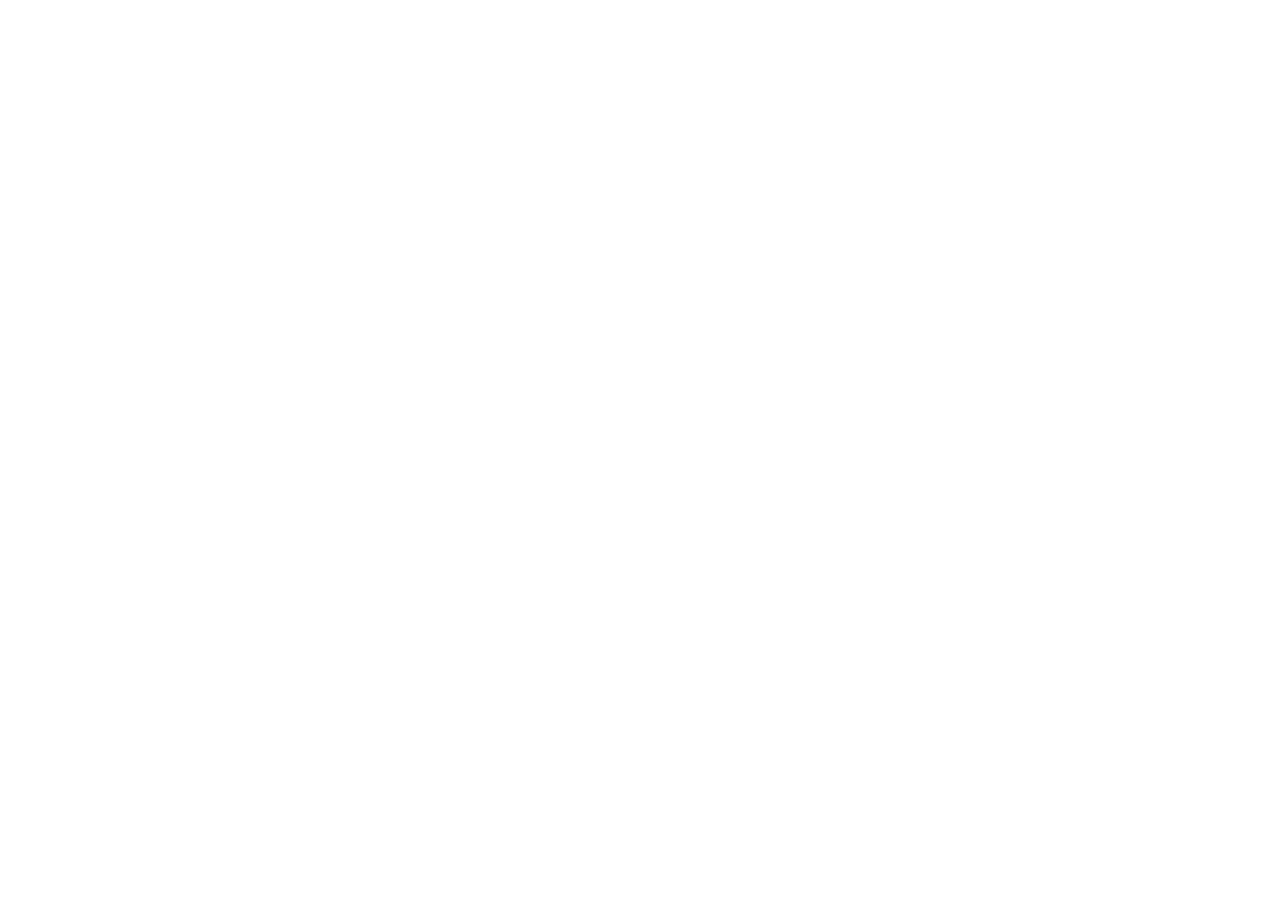
==== hackThisZine.html @ c82f72ce "initial commit" ====
<!DOCTYPE html>
<html lang="en">
  <head>
    <meta charset="UTF-8" />
    <meta http-equiv="X-UA-Compatible" content="IE=edge" />
    <meta name="viewport" content="width=device-width, initial-scale=1.0" />
    <title>Document</title>
  </head>
  <body></body>
</html>
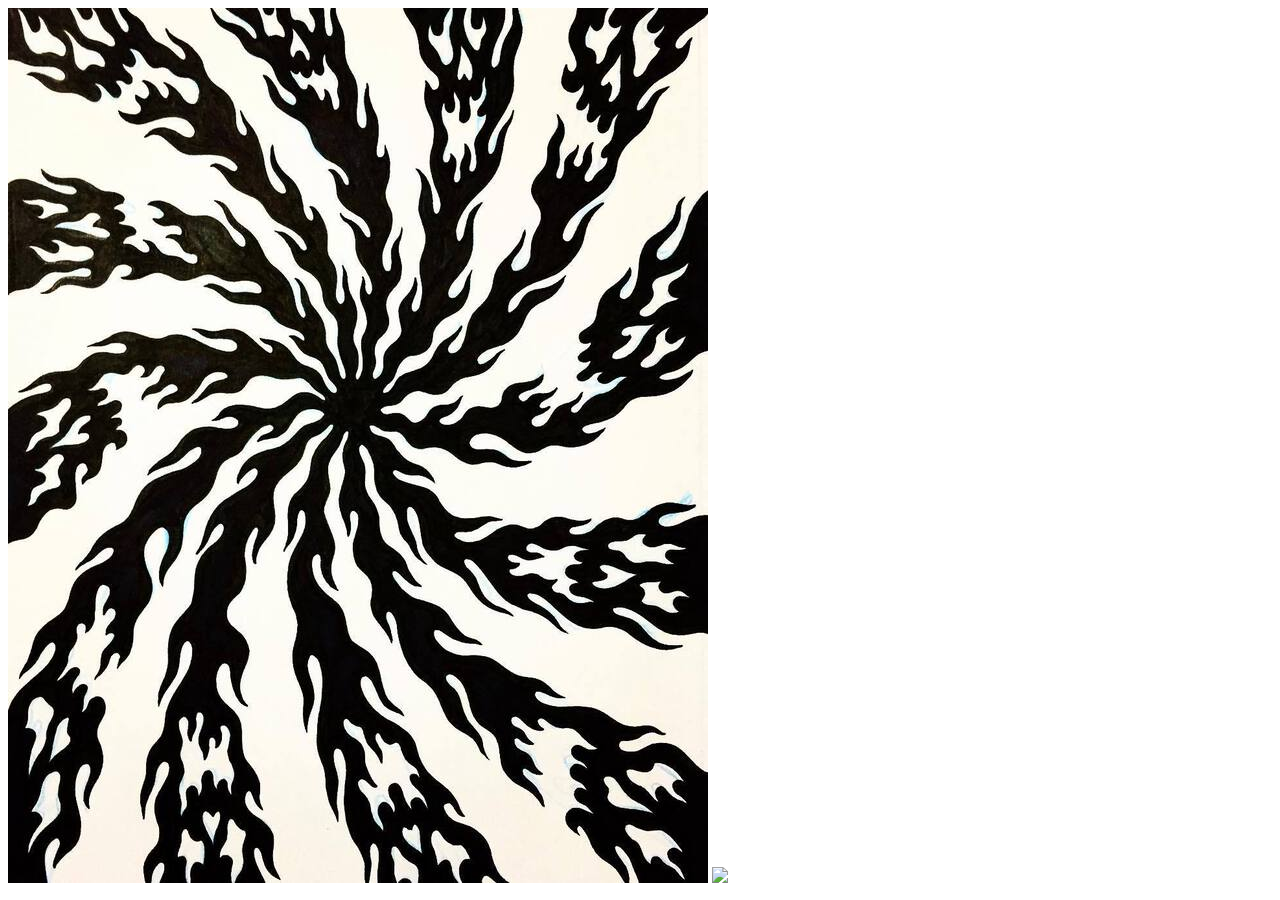
==== commit 96664627: "First task, adding images" ====
--- a/hackThisZine.html
+++ b/hackThisZine.html
@@ -6,5 +6,13 @@
     <meta name="viewport" content="width=device-width, initial-scale=1.0" />
     <title>Document</title>
   </head>
-  <body></body>
+  <body>
+    <img
+      src="[data-uri]
+"
+    />
+    <img
+      src="https://i.pinimg.com/564x/86/ee/2f/86ee2fceb76d3b084b0cb62c9eab7b5d.jpg"
+    />
+  </body>
 </html>
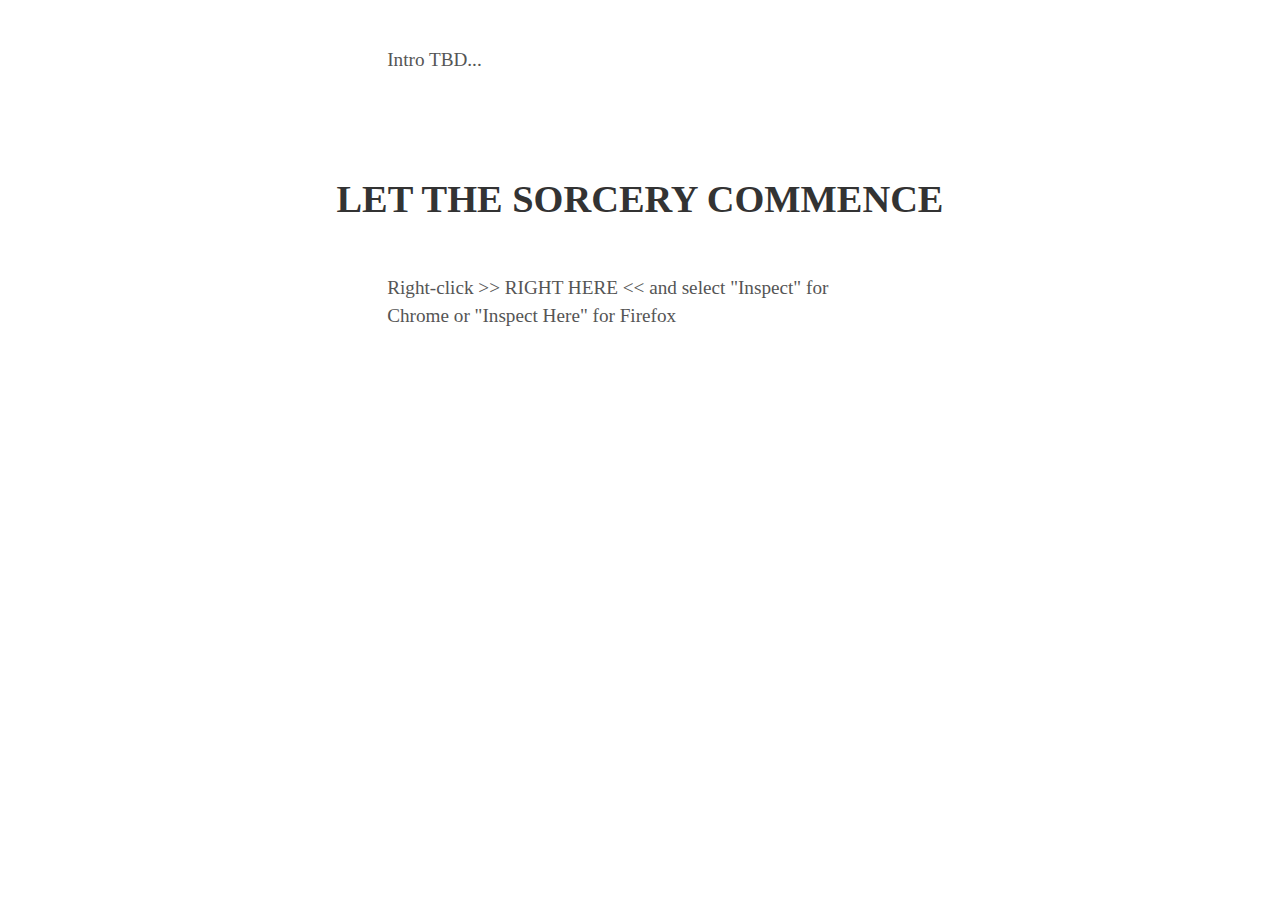
==== commit ad11827e: "Decent CSS styling for now" ====
--- a/hackThisZine.html
+++ b/hackThisZine.html
@@ -4,15 +4,72 @@
     <meta charset="UTF-8" />
     <meta http-equiv="X-UA-Compatible" content="IE=edge" />
     <meta name="viewport" content="width=device-width, initial-scale=1.0" />
-    <title>Document</title>
+    <title>Hack This Zine!</title>
+    <style>
+      html {
+        max-width: 70ch;
+        margin: 0 auto;
+        font-family: 'Monaco';
+      }
+
+      h1,
+      h2,
+      h3,
+      h4,
+      h5 {
+        font-family: 'Georgia';
+        margin-top: 1em;
+        padding-top: 1em;
+        color: #333;
+        width: 100vw;
+        align-self: center;
+        text-align: center;
+      }
+
+      strong {
+        color: #333;
+      }
+
+      body {
+        display: flex;
+        flex-direction: column;
+        line-height: 1.5;
+        padding: 2ch;
+        color: #555;
+        font-size: 1.2em;
+      }
+
+      code,
+      pre {
+        background: #f5f7f9;
+        border-bottom: 1px solid #d8dee9;
+        color: #a7adba;
+      }
+
+      code {
+        padding: 2px 4px;
+        vertical-align: text-bottom;
+      }
+
+      pre {
+        padding: 1em;
+        border-left: 2px solid #69c;
+      }
+
+      a {
+        color: #e81c4f;
+      }
+    </style>
   </head>
   <body>
-    <img
-      src="[data-uri]
-"
-    />
-    <img
+    <!-- <img
       src="https://i.pinimg.com/564x/86/ee/2f/86ee2fceb76d3b084b0cb62c9eab7b5d.jpg"
-    />
+    /> -->
+    <p>Intro TBD...</p>
+    <h1>LET THE SORCERY COMMENCE</h1>
+    <p>
+      Right-click >> RIGHT HERE << and select "Inspect" for Chrome or "Inspect
+      Here" for Firefox
+    </p>
   </body>
 </html>
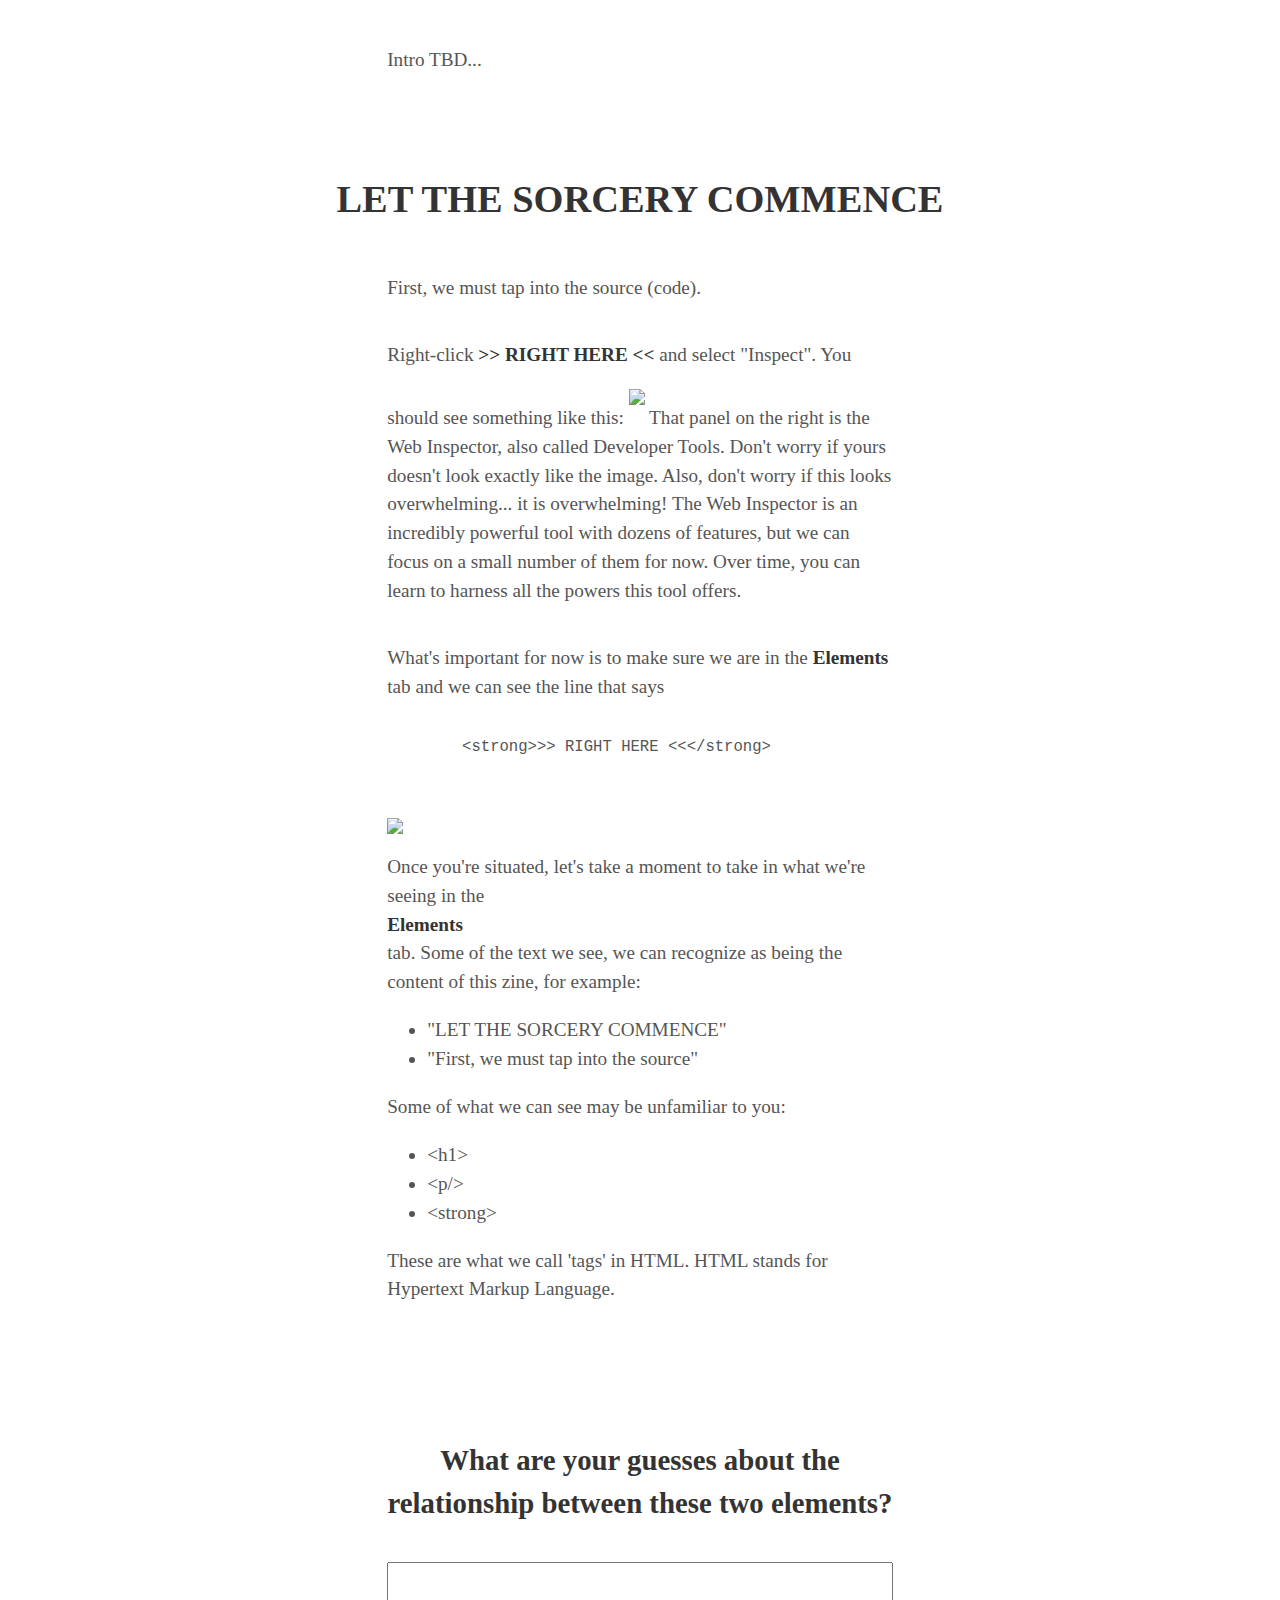
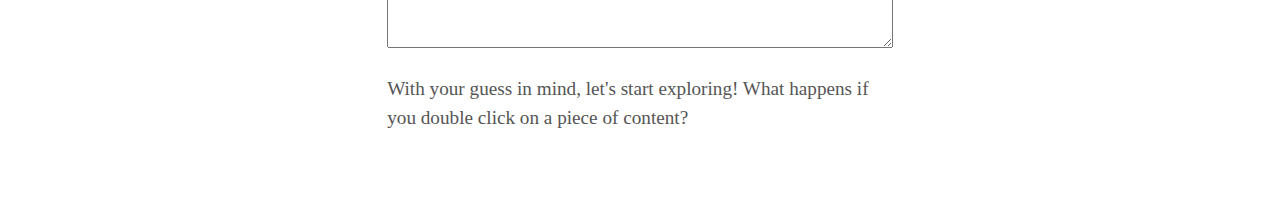
==== commit 6ed004c3: "WebInspector intro v1" ====
--- a/hackThisZine.html
+++ b/hackThisZine.html
@@ -21,13 +21,23 @@
         margin-top: 1em;
         padding-top: 1em;
         color: #333;
-        width: 100vw;
         align-self: center;
         text-align: center;
       }
 
-      strong {
+      h1 {
+        width: 100vw;
+      }
+
+      strong, b {
         color: #333;
+        -webkit-font-smoothing: antialiased;
+        display: inline;
+      }
+
+      img {
+        margin: 1em 0;
+        width: 100%;
       }
 
       body {
@@ -39,27 +49,29 @@
         font-size: 1.2em;
       }
 
-      code,
+      textarea {
+        min-height: 10ch;
+        margin: 1em 0 2em 0;
+      }
+
+      /* code,
       pre {
         background: #f5f7f9;
-        border-bottom: 1px solid #d8dee9;
-        color: #a7adba;
+        color: #555;
       }
 
       code {
         padding: 2px 4px;
         vertical-align: text-bottom;
-      }
-
-      pre {
-        padding: 1em;
-        border-left: 2px solid #69c;
-      }
+      } */
 
       a {
         color: #e81c4f;
       }
     </style>
+    <link rel="stylesheet" href="//unpkg.com/@highlightjs/cdn-assets@11.3.1/styles/default.min.css">
+    <script src="//unpkg.com/@highlightjs/cdn-assets@11.3.1/highlight.min.js"></script>
+<script src="//unpkg.com/@highlightjs/cdn-assets@11.3.1/highlight.min.js"></script>
   </head>
   <body>
     <!-- <img
@@ -67,9 +79,44 @@
     /> -->
     <p>Intro TBD...</p>
     <h1>LET THE SORCERY COMMENCE</h1>
+    <p>First, we must tap into the source (code).</p>
     <p>
-      Right-click >> RIGHT HERE << and select "Inspect" for Chrome or "Inspect
-      Here" for Firefox
+      Right-click <strong>>> RIGHT HERE <<</strong> and select "Inspect".
+      <!-- or "Inspect Here" if you're using Firefox. -->
+      You should see something like this:
+      <img src="https://i.ibb.co/grpDsV9/first-Web-Inspector-Placeholder.png" />
+      <!-- how am i going to get an image that's representitive of what this section looks like without first having the image... -->
+      That panel on the right is the Web Inspector, also called Developer Tools.
+      Don't worry if yours doesn't look exactly like the image. Also, don't
+      worry if this looks overwhelming... it is overwhelming! The Web Inspector is an
+      incredibly powerful tool with dozens of features, but we can focus on a
+      small number of them for now. Over time, you can learn to harness all the powers this tool offers.
+    </p>
+    <p>
+      What's important for now is to make sure we are in the
+      <b>Elements</b> tab and we can see the line that says
+      <pre>
+        <code class="language-html hljs"><span class="hljs-tag">&lt;<span class="hljs-name">strong</span>&gt;</span>>> RIGHT HERE <<<span class="hljs-tag">&lt;/<span class="hljs-name">strong</span>&gt;</span></code>
+      </pre>
+      <img src="https://i.ibb.co/9ThrW58/Elements-Highlight.jpg" />
+      Once you're situated, let's take a moment to take in what we're seeing in the <b>Elements</b> tab. 
+      Some of the text we see, we can recognize as being the content of this zine, for example: 
+      <ul>
+        <li>"LET THE SORCERY COMMENCE"</li>
+        <li>"First, we must tap into the source"</li>
+      </ul>
+      Some of what we can see may be unfamiliar to you:
+      <ul>
+        <li>&lt;h1></li>
+        <li>&lt;p/></li>
+        <li>&lt;strong></li>
+      </ul>
+      These are what we call 'tags' in HTML. HTML stands for Hypertext Markup Language.
+    </p>
+    <p>
+      <h2>What are your guesses about the relationship between these two elements?</h2>
+      <textarea></textarea>
+      With your guess in mind, let's start exploring! What happens if you double click on a piece of content?
     </p>
   </body>
 </html>
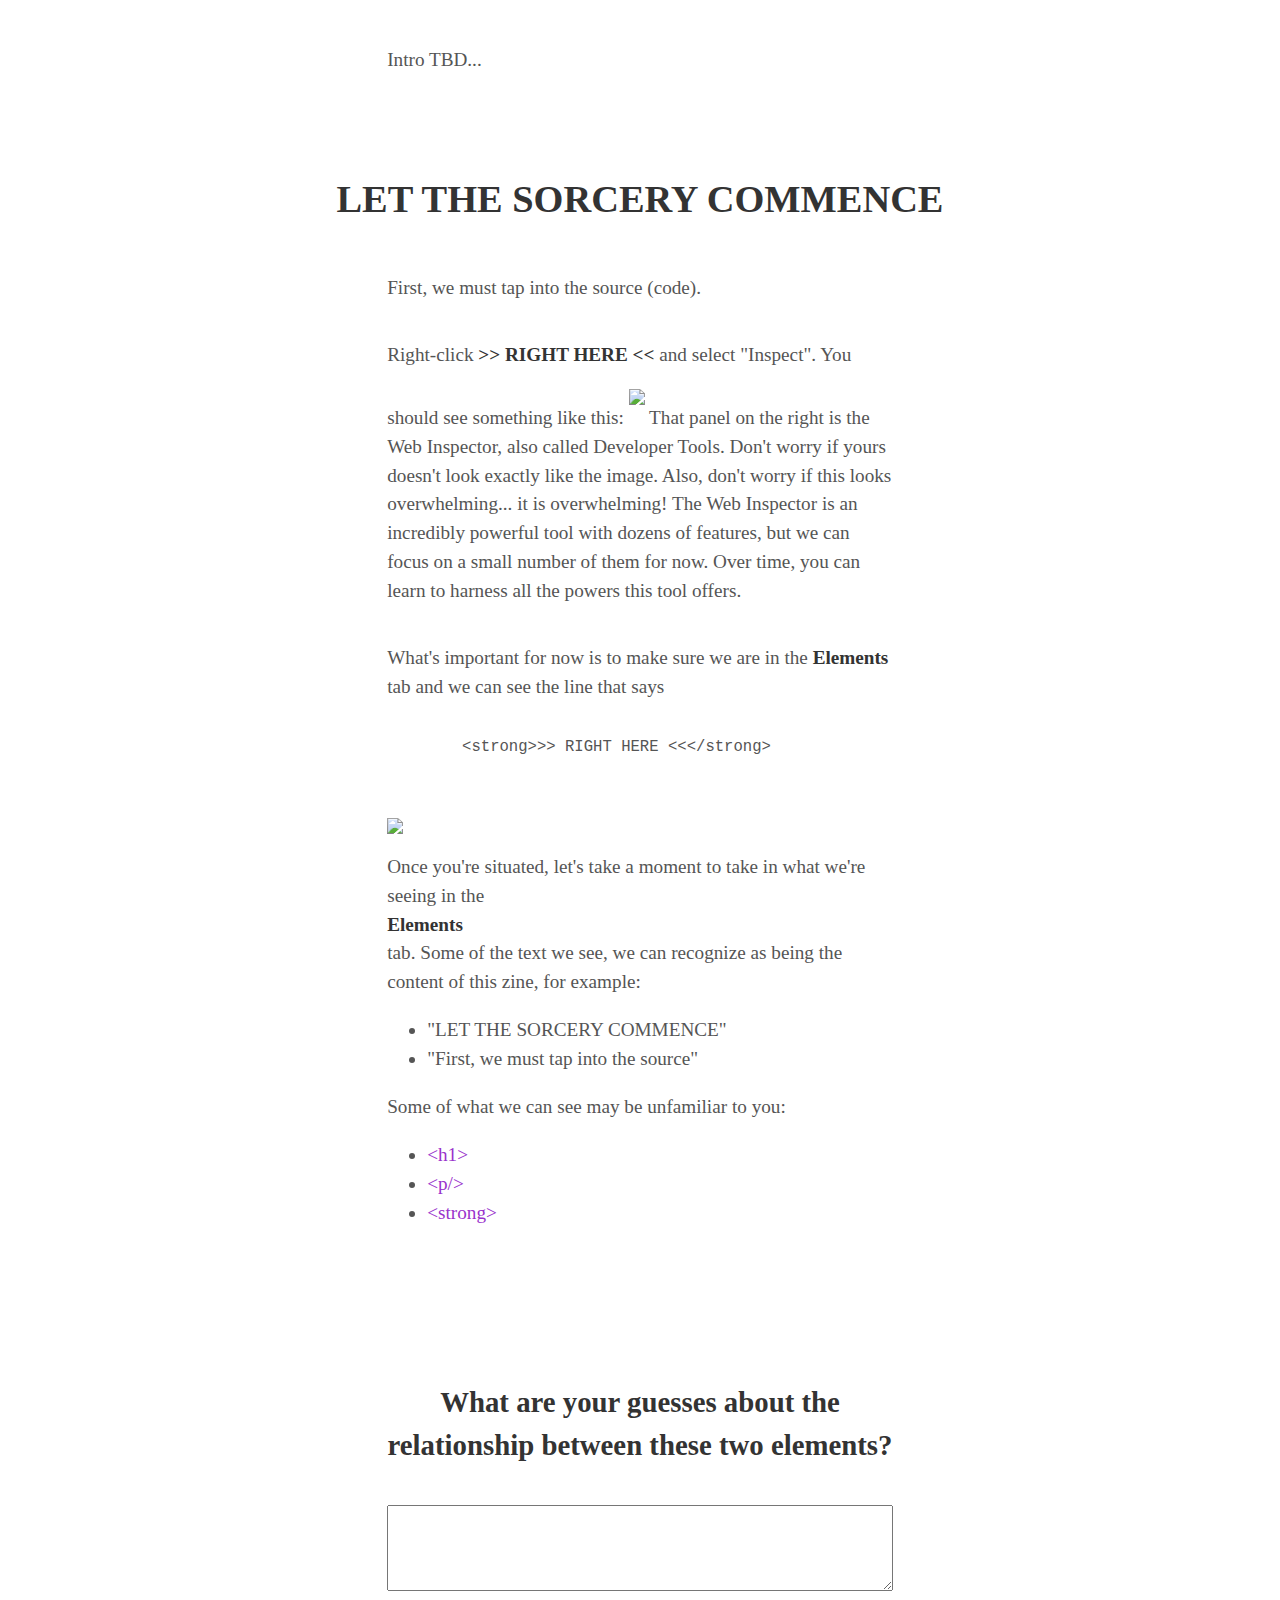
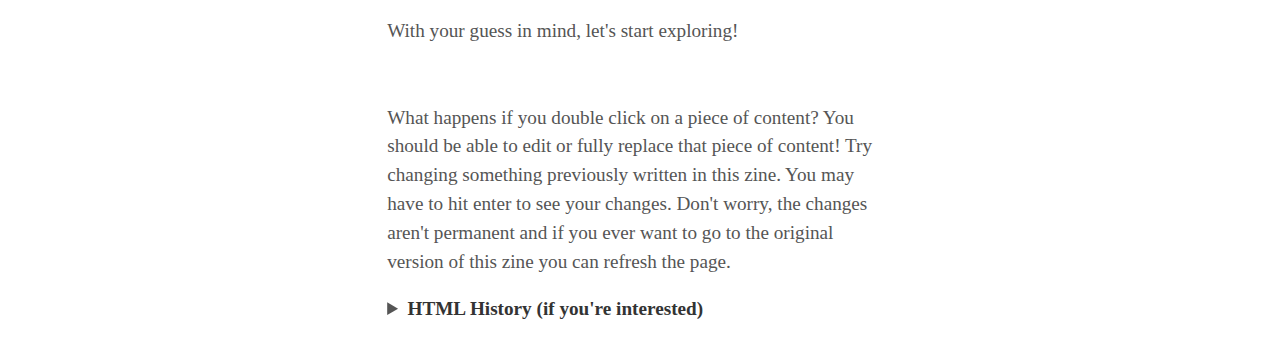
==== commit ea040569: "HTML history" ====
--- a/hackThisZine.html
+++ b/hackThisZine.html
@@ -68,6 +68,10 @@
       a {
         color: #e81c4f;
       }
+
+      .purple {
+        color: darkorchid;
+      }
     </style>
     <link rel="stylesheet" href="//unpkg.com/@highlightjs/cdn-assets@11.3.1/styles/default.min.css">
     <script src="//unpkg.com/@highlightjs/cdn-assets@11.3.1/highlight.min.js"></script>
@@ -107,16 +111,31 @@
       </ul>
       Some of what we can see may be unfamiliar to you:
       <ul>
-        <li>&lt;h1></li>
-        <li>&lt;p/></li>
-        <li>&lt;strong></li>
+        <li><span class="purple">&lt;h1></span></li>
+        <li><span class="purple">&lt;p/></span></li>
+        <li><span class="purple">&lt;strong></span></li>
       </ul>
-      These are what we call 'tags' in HTML. HTML stands for Hypertext Markup Language.
     </p>
     <p>
       <h2>What are your guesses about the relationship between these two elements?</h2>
       <textarea></textarea>
-      With your guess in mind, let's start exploring! What happens if you double click on a piece of content?
+      With your guess in mind, let's start exploring!
     </p>
+    <p>
+      What happens if you double click on a piece of content? 
+      You should be able to edit or fully replace that piece of content! Try changing something previously written in this zine. 
+      You may have to hit enter to see your changes.
+      Don't worry, the changes aren't permanent and if you ever want to go to the original version of this zine you can refresh 
+      the page.
+    </p>
+    <details>
+      <summary><strong>HTML History (if you're interested)</strong></summary>
+      <p>HTML stands for Hypertext Markup Language. Historically, markup languages are used to annotate
+        text content (for example, a manuscript) to let the typesetter know how different parts of the text
+        should look once it's printed. For example, the markup language can note which parts of the text should 
+        be bolded, italicized, be in a different font, be a section header, and so on.
+        <img src="https://i.ibb.co/NWsTJsX/manuscript.png" />
+      </p>
+    </details>
   </body>
 </html>
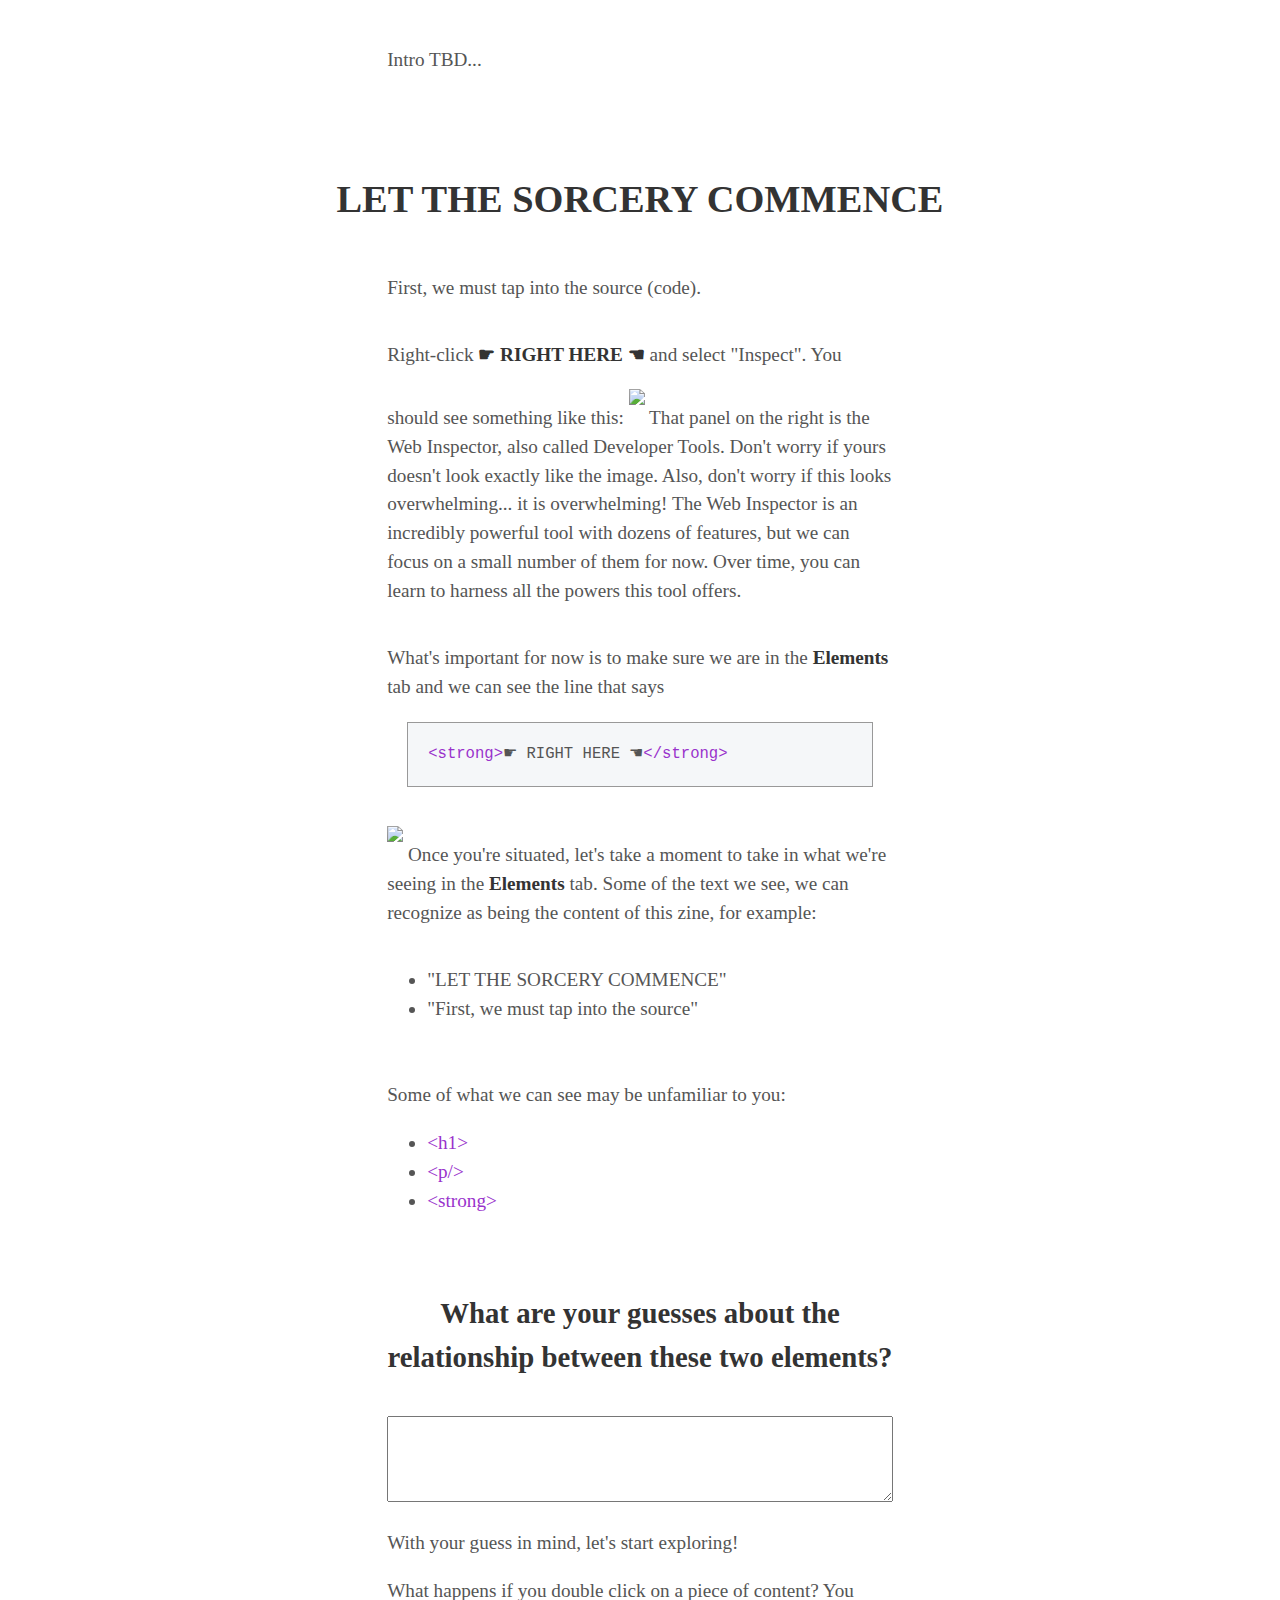
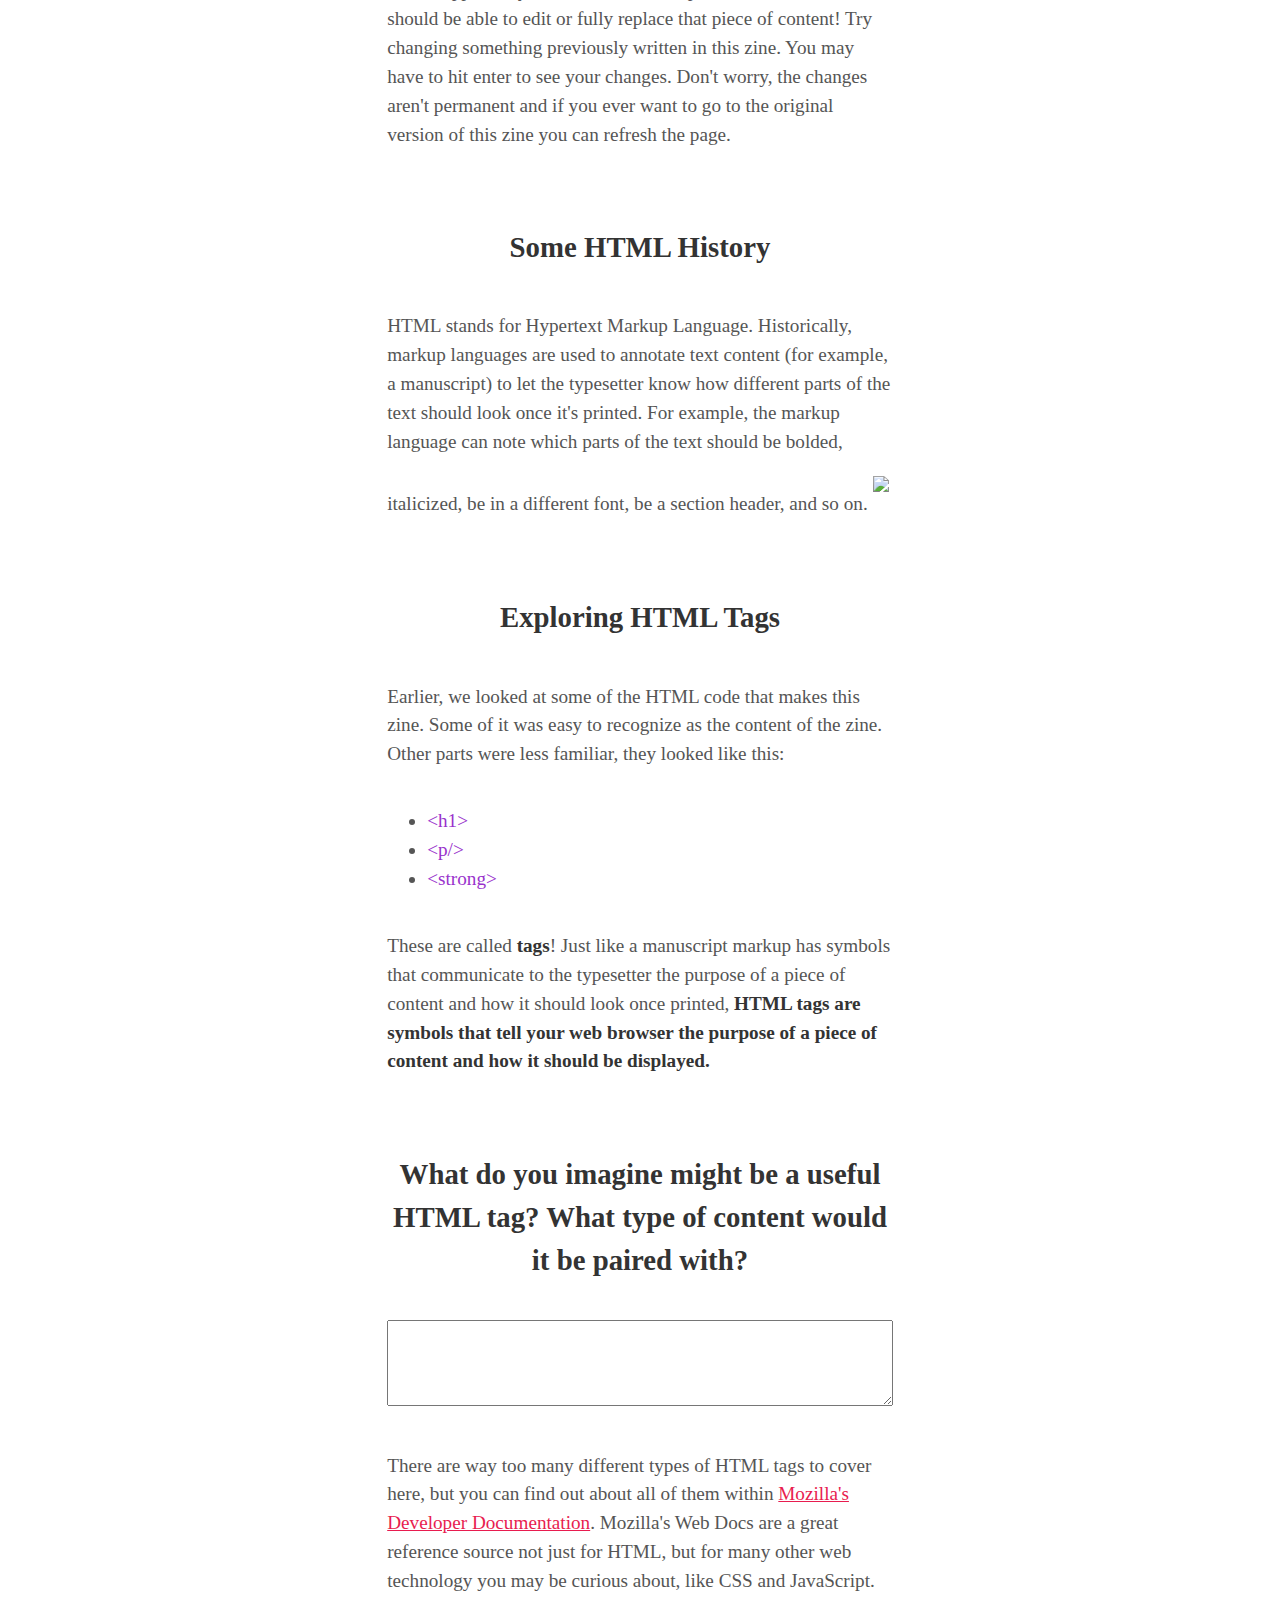
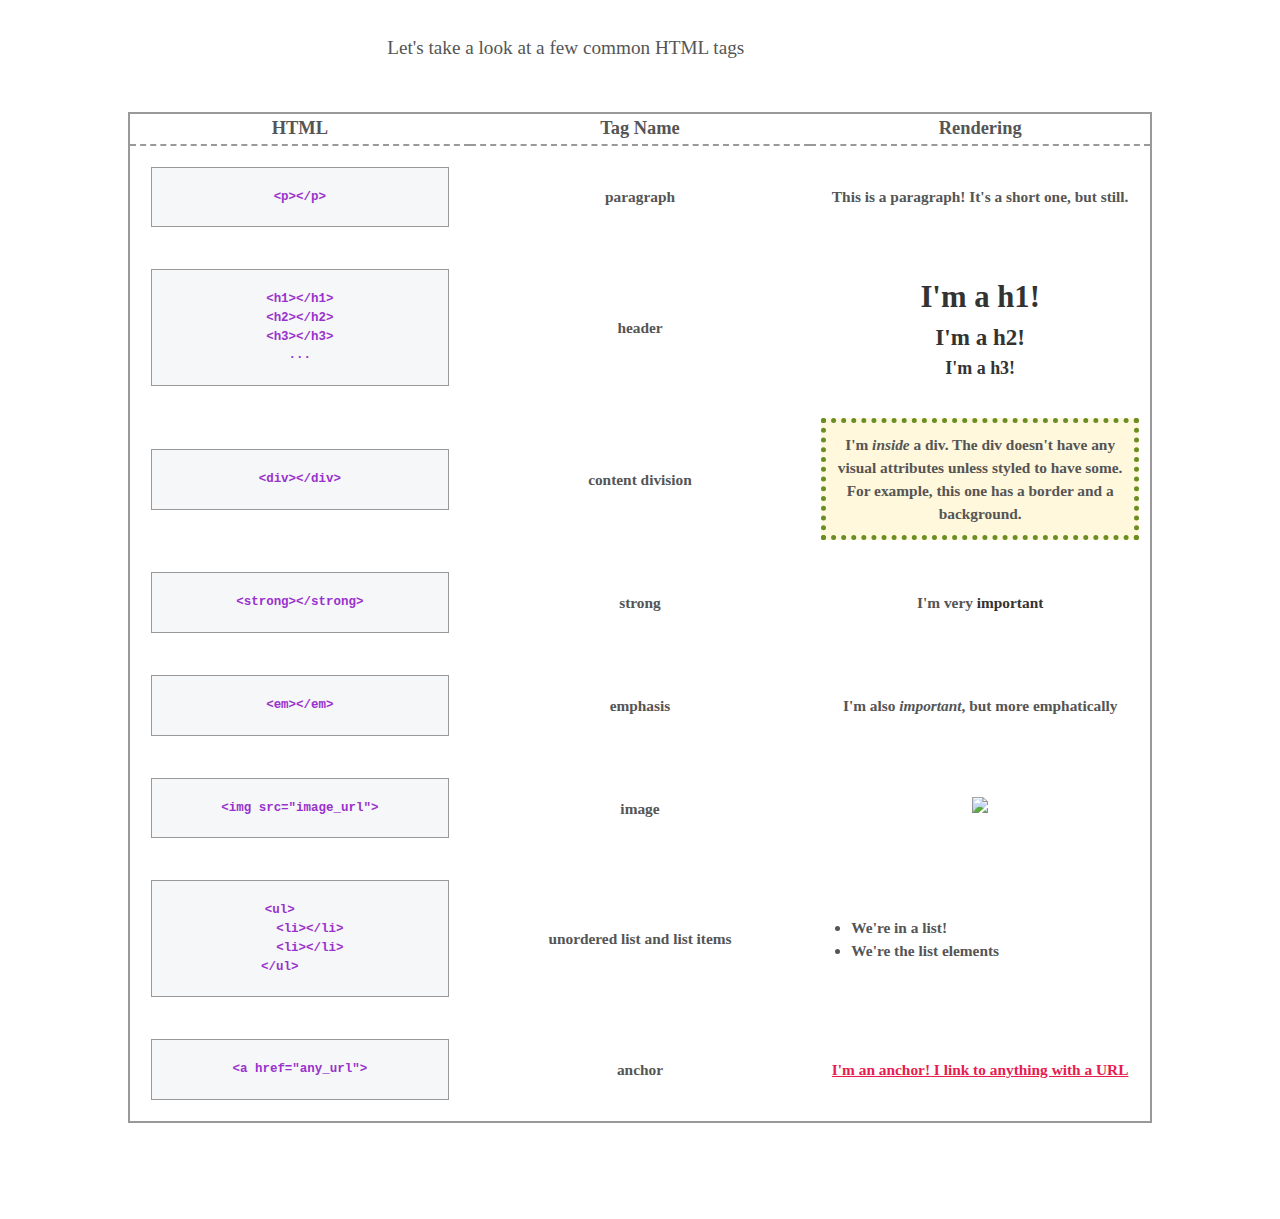
==== commit 9827b00c: "Intro to tags and tags table" ====
--- a/hackThisZine.html
+++ b/hackThisZine.html
@@ -31,13 +31,16 @@
 
       strong, b {
         color: #333;
-        -webkit-font-smoothing: antialiased;
         display: inline;
       }
 
       img {
         margin: 1em 0;
         width: 100%;
+      }
+
+      p {
+        position: relative;
       }
 
       body {
@@ -54,38 +57,66 @@
         margin: 1em 0 2em 0;
       }
 
-      /* code,
-      pre {
+      code {
+        padding: 20px;
+        margin: 20px;
+        vertical-align: text-bottom;
         background: #f5f7f9;
         color: #555;
-      }
-
-      code {
-        padding: 2px 4px;
-        vertical-align: text-bottom;
-      } */
+        display: block;
+        font-family: monospace;
+        border: 1px solid #999;
+      }
 
       a {
         color: #e81c4f;
       }
 
+      strong, b, table, tr, th {
+        -webkit-font-smoothing: antialiased;
+      }
+
+      table {
+        width: 80vw;
+        align-self: center;
+        table-layout: fixed;
+        border: 2px solid #999;
+        padding: 20px;
+        margin: 30px;
+        border-collapse: collapse;
+      }
+
+      thead {
+        border-bottom: 2px dashed #999;
+        font-size: 1.2em;
+      }
+
+
+      th {
+        max-width: 33%; 
+        word-wrap: break-word;
+        font-size: 0.8em;
+      }
+
       .purple {
         color: darkorchid;
       }
+
+      .reset {
+        width: unset;
+        padding: 0;
+        margin: 0;
+        display: block;
+      }
     </style>
     <link rel="stylesheet" href="//unpkg.com/@highlightjs/cdn-assets@11.3.1/styles/default.min.css">
-    <script src="//unpkg.com/@highlightjs/cdn-assets@11.3.1/highlight.min.js"></script>
-<script src="//unpkg.com/@highlightjs/cdn-assets@11.3.1/highlight.min.js"></script>
   </head>
   <body>
-    <!-- <img
-      src="https://i.pinimg.com/564x/86/ee/2f/86ee2fceb76d3b084b0cb62c9eab7b5d.jpg"
-    /> -->
     <p>Intro TBD...</p>
     <h1>LET THE SORCERY COMMENCE</h1>
     <p>First, we must tap into the source (code).</p>
     <p>
-      Right-click <strong>>> RIGHT HERE <<</strong> and select "Inspect".
+      Right-click <strong>☛ RIGHT HERE ☚</strong> and select "Inspect".
       <!-- or "Inspect Here" if you're using Firefox. -->
       You should see something like this:
       <img src="https://i.ibb.co/grpDsV9/first-Web-Inspector-Placeholder.png" />
@@ -99,9 +130,7 @@
     <p>
       What's important for now is to make sure we are in the
       <b>Elements</b> tab and we can see the line that says
-      <pre>
-        <code class="language-html hljs"><span class="hljs-tag">&lt;<span class="hljs-name">strong</span>&gt;</span>>> RIGHT HERE <<<span class="hljs-tag">&lt;/<span class="hljs-name">strong</span>&gt;</span></code>
-      </pre>
+        <code><span class="purple">&lt;strong&gt;</span>☛ RIGHT HERE ☚<span class="purple">&lt;/strong&gt;</span></code>
       <img src="https://i.ibb.co/9ThrW58/Elements-Highlight.jpg" />
       Once you're situated, let's take a moment to take in what we're seeing in the <b>Elements</b> tab. 
       Some of the text we see, we can recognize as being the content of this zine, for example: 
@@ -109,18 +138,16 @@
         <li>"LET THE SORCERY COMMENCE"</li>
         <li>"First, we must tap into the source"</li>
       </ul>
-      Some of what we can see may be unfamiliar to you:
+    </p>
+    Some of what we can see may be unfamiliar to you:
       <ul>
         <li><span class="purple">&lt;h1></span></li>
         <li><span class="purple">&lt;p/></span></li>
         <li><span class="purple">&lt;strong></span></li>
       </ul>
-    </p>
-    <p>
       <h2>What are your guesses about the relationship between these two elements?</h2>
       <textarea></textarea>
       With your guess in mind, let's start exploring!
-    </p>
     <p>
       What happens if you double click on a piece of content? 
       You should be able to edit or fully replace that piece of content! Try changing something previously written in this zine. 
@@ -128,14 +155,161 @@
       Don't worry, the changes aren't permanent and if you ever want to go to the original version of this zine you can refresh 
       the page.
     </p>
-    <details>
-      <summary><strong>HTML History (if you're interested)</strong></summary>
-      <p>HTML stands for Hypertext Markup Language. Historically, markup languages are used to annotate
-        text content (for example, a manuscript) to let the typesetter know how different parts of the text
-        should look once it's printed. For example, the markup language can note which parts of the text should 
-        be bolded, italicized, be in a different font, be a section header, and so on.
-        <img src="https://i.ibb.co/NWsTJsX/manuscript.png" />
-      </p>
-    </details>
+    <h2>Some HTML History</h2>
+    <p>HTML stands for Hypertext Markup Language. Historically, markup languages are used to annotate
+      text content (for example, a manuscript) to let the typesetter know how different parts of the text
+      should look once it's printed. For example, the markup language can note which parts of the text should 
+      be bolded, italicized, be in a different font, be a section header, and so on.
+      <img src="https://i.ibb.co/NWsTJsX/manuscript.png" />
+    </p>
+    <h2>Exploring HTML Tags</h2>
+    <p>Earlier, we looked at some of the HTML code that makes this zine. Some of it was easy to recognize as the content of the zine. 
+      Other parts were less familiar, they looked like this:
+    </p>
+    <ul>
+      <li><span class="purple">&lt;h1></span></li>
+      <li><span class="purple">&lt;p/></span></li>
+      <li><span class="purple">&lt;strong></span></li>
+    </ul>
+    <p>
+      These are called <strong>tags</strong>!
+      <!-- Add hover-definition functionality? -->
+      Just like a manuscript markup has symbols that communicate to the typesetter the purpose of a 
+      piece of content and how it should look once printed, <strong>HTML tags are symbols that tell your web browser the purpose of a 
+      piece of content and how it should be displayed.</strong>
+    </p>
+    <h2>What do you imagine might be a useful HTML tag? What type of content would it be paired with?</h2>
+    <textarea></textarea>
+    <p>
+      There are way too many different types of HTML tags to cover here, but you can find out about all of them within 
+      <a href="https://developer.mozilla.org/en-US/docs/Web/HTML/Element" target="_blank">Mozilla's Developer Documentation</a>. 
+      Mozilla's Web Docs are a great reference source not just for HTML, but for many other web technology you may be curious 
+      about, like CSS and JavaScript.
+      <!-- something about next steps here? -->
+    </p>
+    <p>
+      Let's take a look at a few common HTML tags
+      <table>
+        <thead>
+          <tr>
+            <th>HTML</th>
+            <th>Tag Name</th>
+            <th colspan="1">Rendering</th>
+          </tr>
+        </thead>
+        <tbody>
+          <tr>
+            <th>
+              <code>
+                <span class="purple">&lt;p&gt;&lt;/p&gt;</span>
+              </code>
+            </th>
+            <th>paragraph</th>
+            <th>This is a paragraph! It's a short one, but still.</th>
+          </tr>
+          <tr>
+            <th>
+              <code>
+                <span class="purple">&lt;h1&gt;&lt;/h1&gt</span>
+                <br/>
+                <span class="purple">&lt;h2&gt;&lt;/h2&gt</span>
+                <br/>
+                <span class="purple">&lt;h3&gt;&lt;/h3&gt</span>
+                <br/>
+                <span class="purple">...</span>
+              </code>
+            </th>
+            <th>header</th>
+            <th>
+              <h1 class="reset">I'm a h1!</h1>
+              <h2 class="reset">I'm a h2!</h2>
+              <h3 class="reset">I'm a h3!</h3>
+            </th>
+          </tr>
+          <tr>
+            <th>
+              <code>
+                <span class="purple">&lt;div&gt;&lt;/div&gt</span>
+              </code>
+            </th>
+            <th>
+              content division
+            </th>
+            <th>
+              <div style="background-color: cornsilk; padding: 10px; margin: 10px; border: 5px dotted olivedrab">I'm <em>inside</em> a div. The div doesn't have any visual attributes unless styled to have some. For example, this one has a border and a background.</div>
+            </th>
+          </tr>
+          <tr>
+            <th>
+              <code>
+                <span class="purple">&lt;strong&gt;&lt;/strong&gt</span>
+              </code>
+            </th>
+            <th>
+              strong
+            </th>
+            <th>I'm very <strong>important</strong></th>
+          </tr>
+          <tr>
+            <th>
+              <code>
+                <span class="purple">&lt;em&gt;&lt;/em&gt</span>
+              </code>
+            </th>
+            <th>
+              emphasis
+            </th>
+            <th>I'm also <em>important</em>, but more emphatically</th>
+          </tr>
+          <tr>
+            <th>
+              <code>
+                <span class="purple">&lt;img src="image_url"&gt;</span>
+              </code>
+            </th>
+            <th>
+              image
+            </th>
+            <th><img src="https://pbs.twimg.com/profile_banners/1864075333/1598733485/1500x500" style="width: 90%"></th>
+          </tr>
+          <tr>
+            <th>
+              <code>
+                <span class="purple">
+                  <span style="margin-left: -40px">&lt;ul&gt;</span>
+                  <br/>
+                  <span style="margin-left: 20px">&lt;li&gt;&lt;/li&gt</span>
+                  <br/>
+                  <span style="margin-left: 20px">&lt;li&gt;&lt;/li&gt</span>
+                  <br/>
+                  <span style="margin-left: -40px">&lt;/ul&gt;</span>
+                </span>
+              </code>
+            </th>
+            <th>
+              unordered list and list items
+            </th>
+            <th>
+              <ul style="text-align: left">
+                <li>We're in a list!</li>
+                <li>We're the list elements</li>
+              </ul>
+            </th>
+          </tr>
+          <tr>
+            <th>
+              <code>
+                <span class="purple">&lt;a href="any_url"&gt;</span>
+              </code>
+            </th>
+            <th>
+              anchor
+            </th>
+            <th><a href="https://twitter.com/tfivefifty" target="_blank">I'm an anchor! I link to anything with a URL</a></th>
+          </tr>
+        </tbody>
+      </table>
+        
+    </p>
   </body>
 </html>
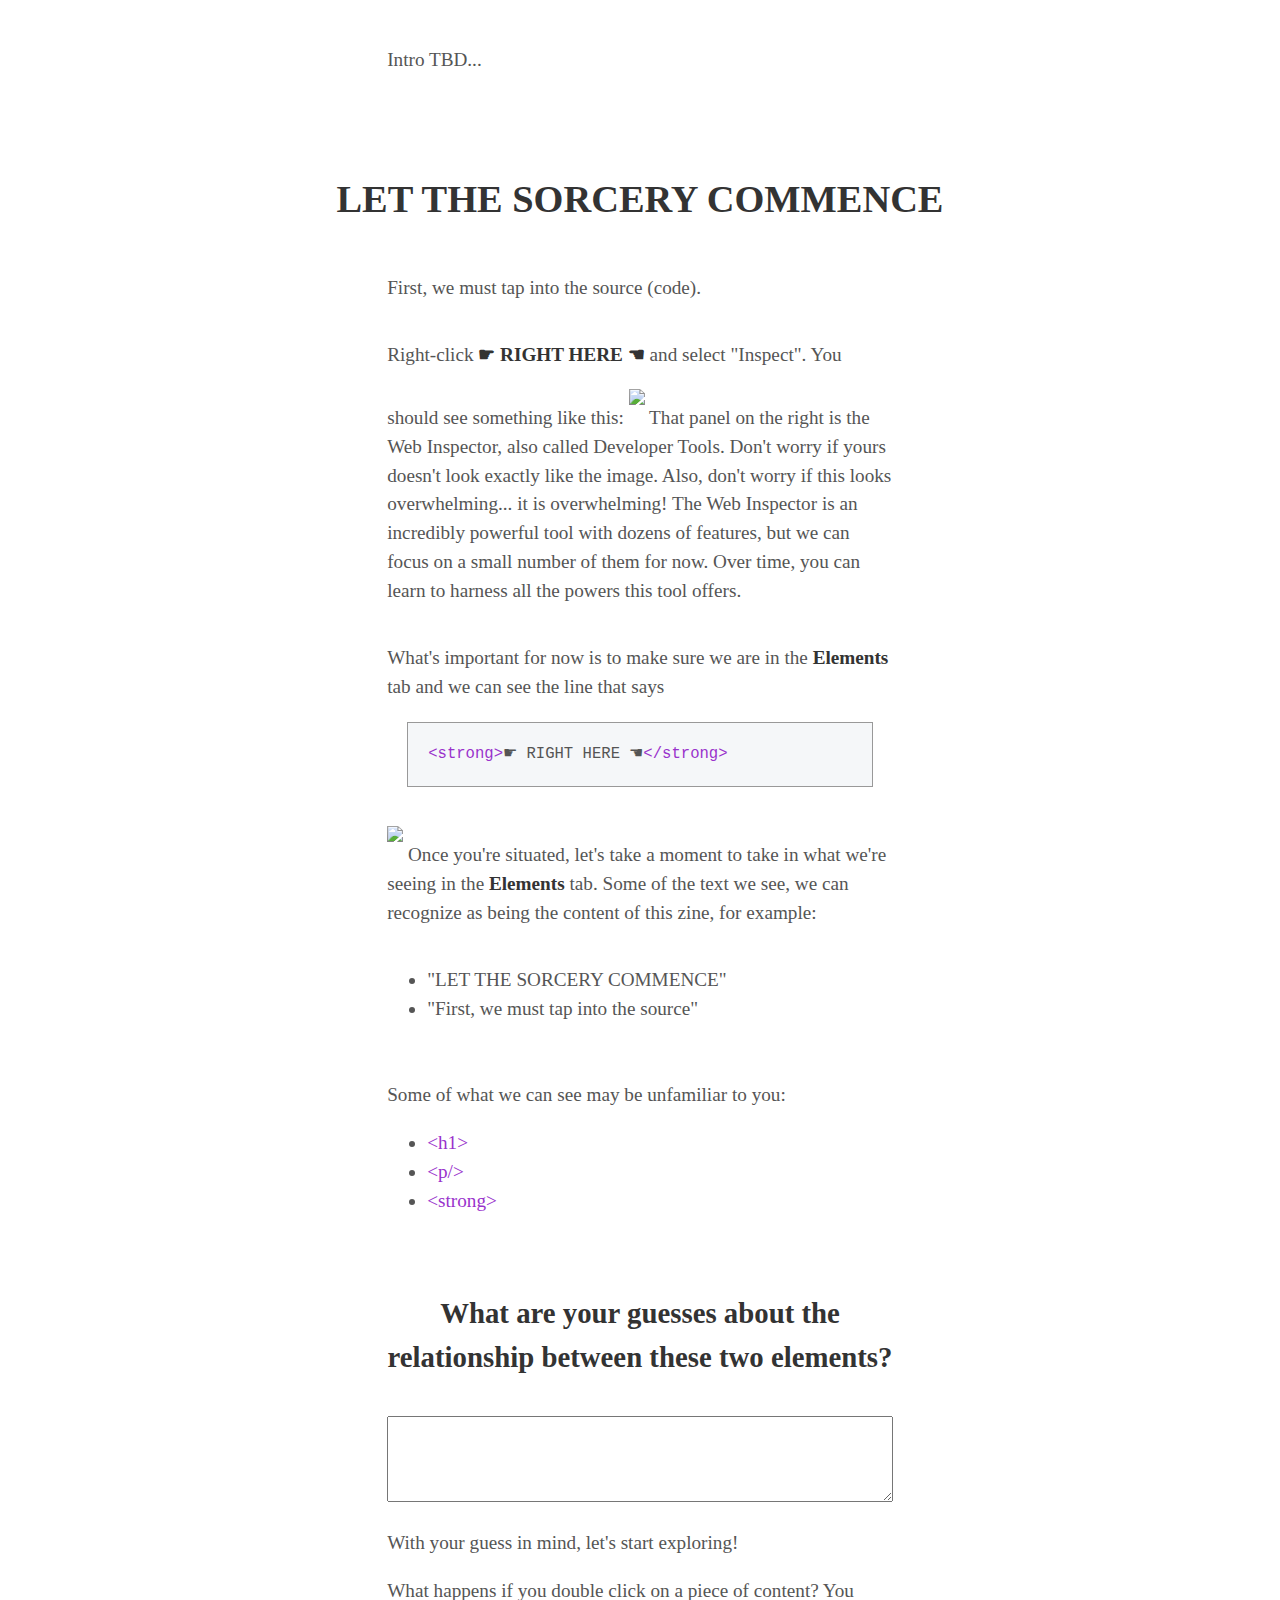
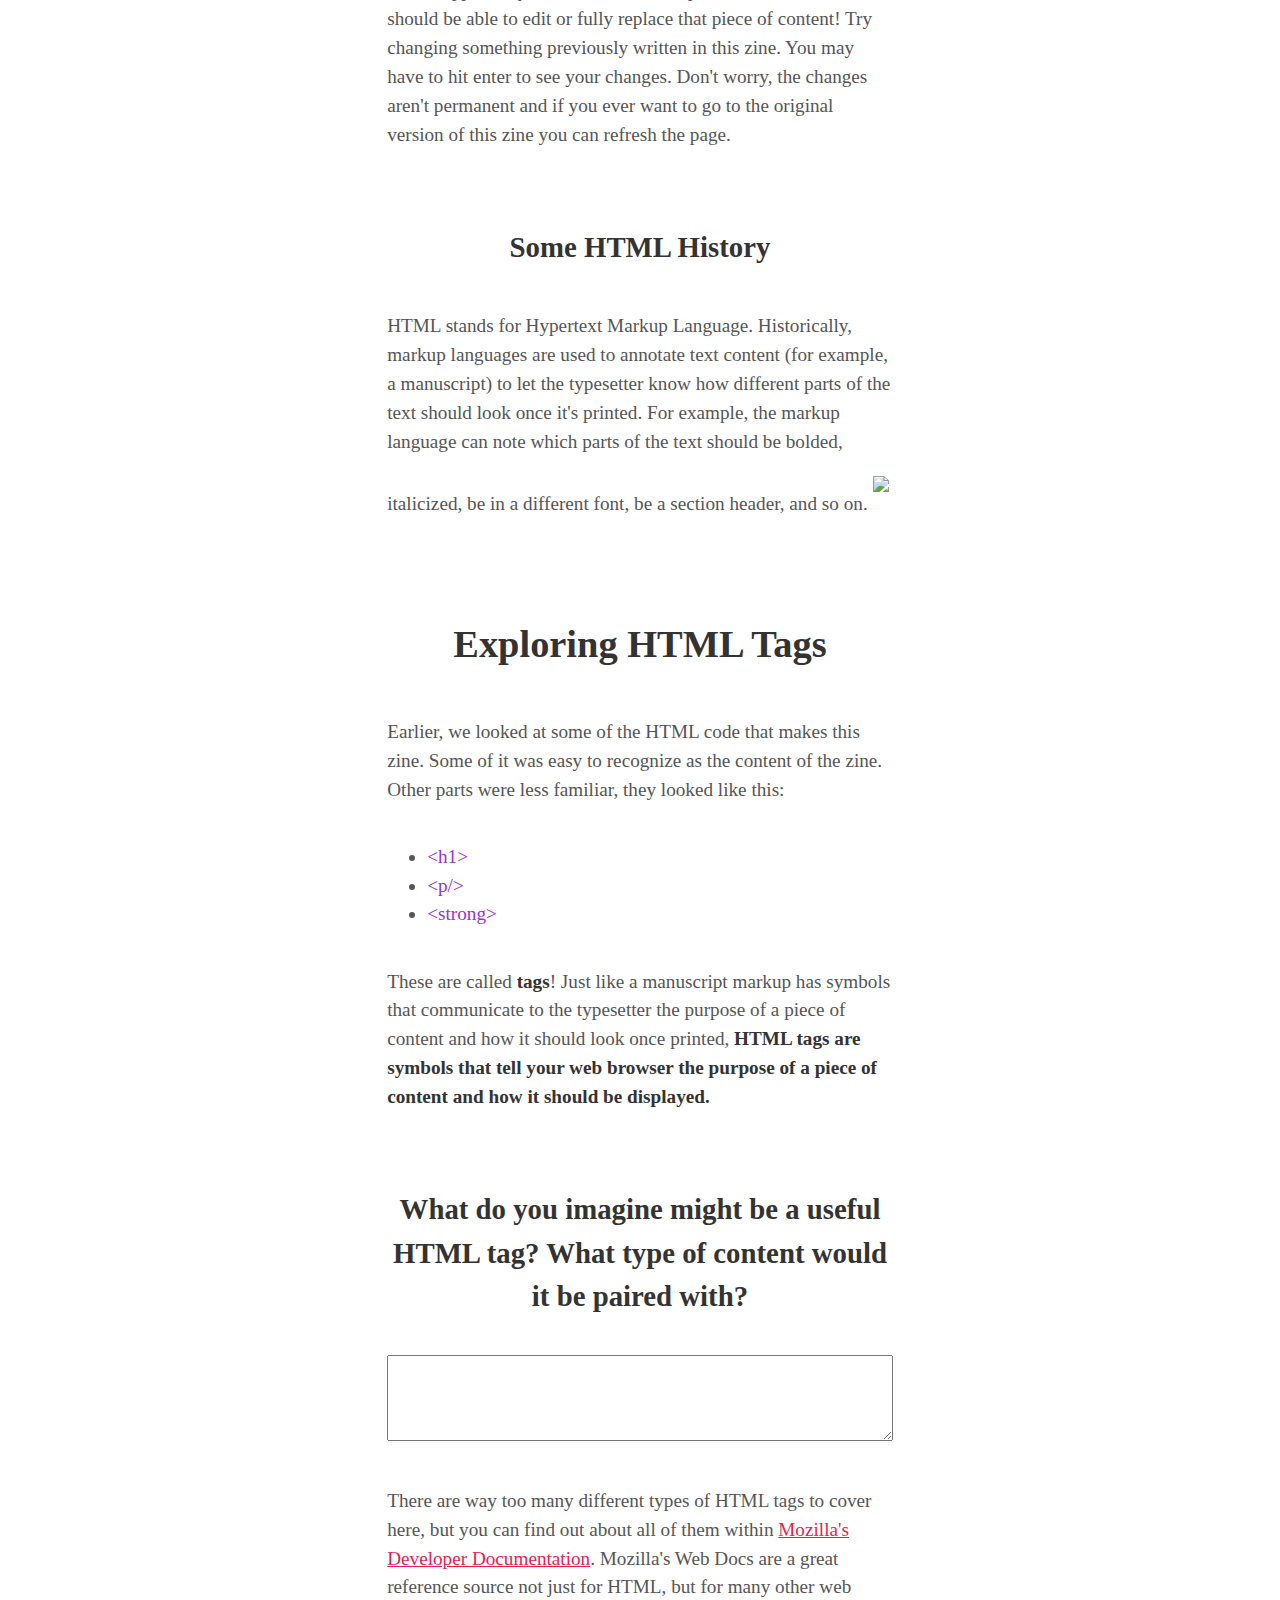
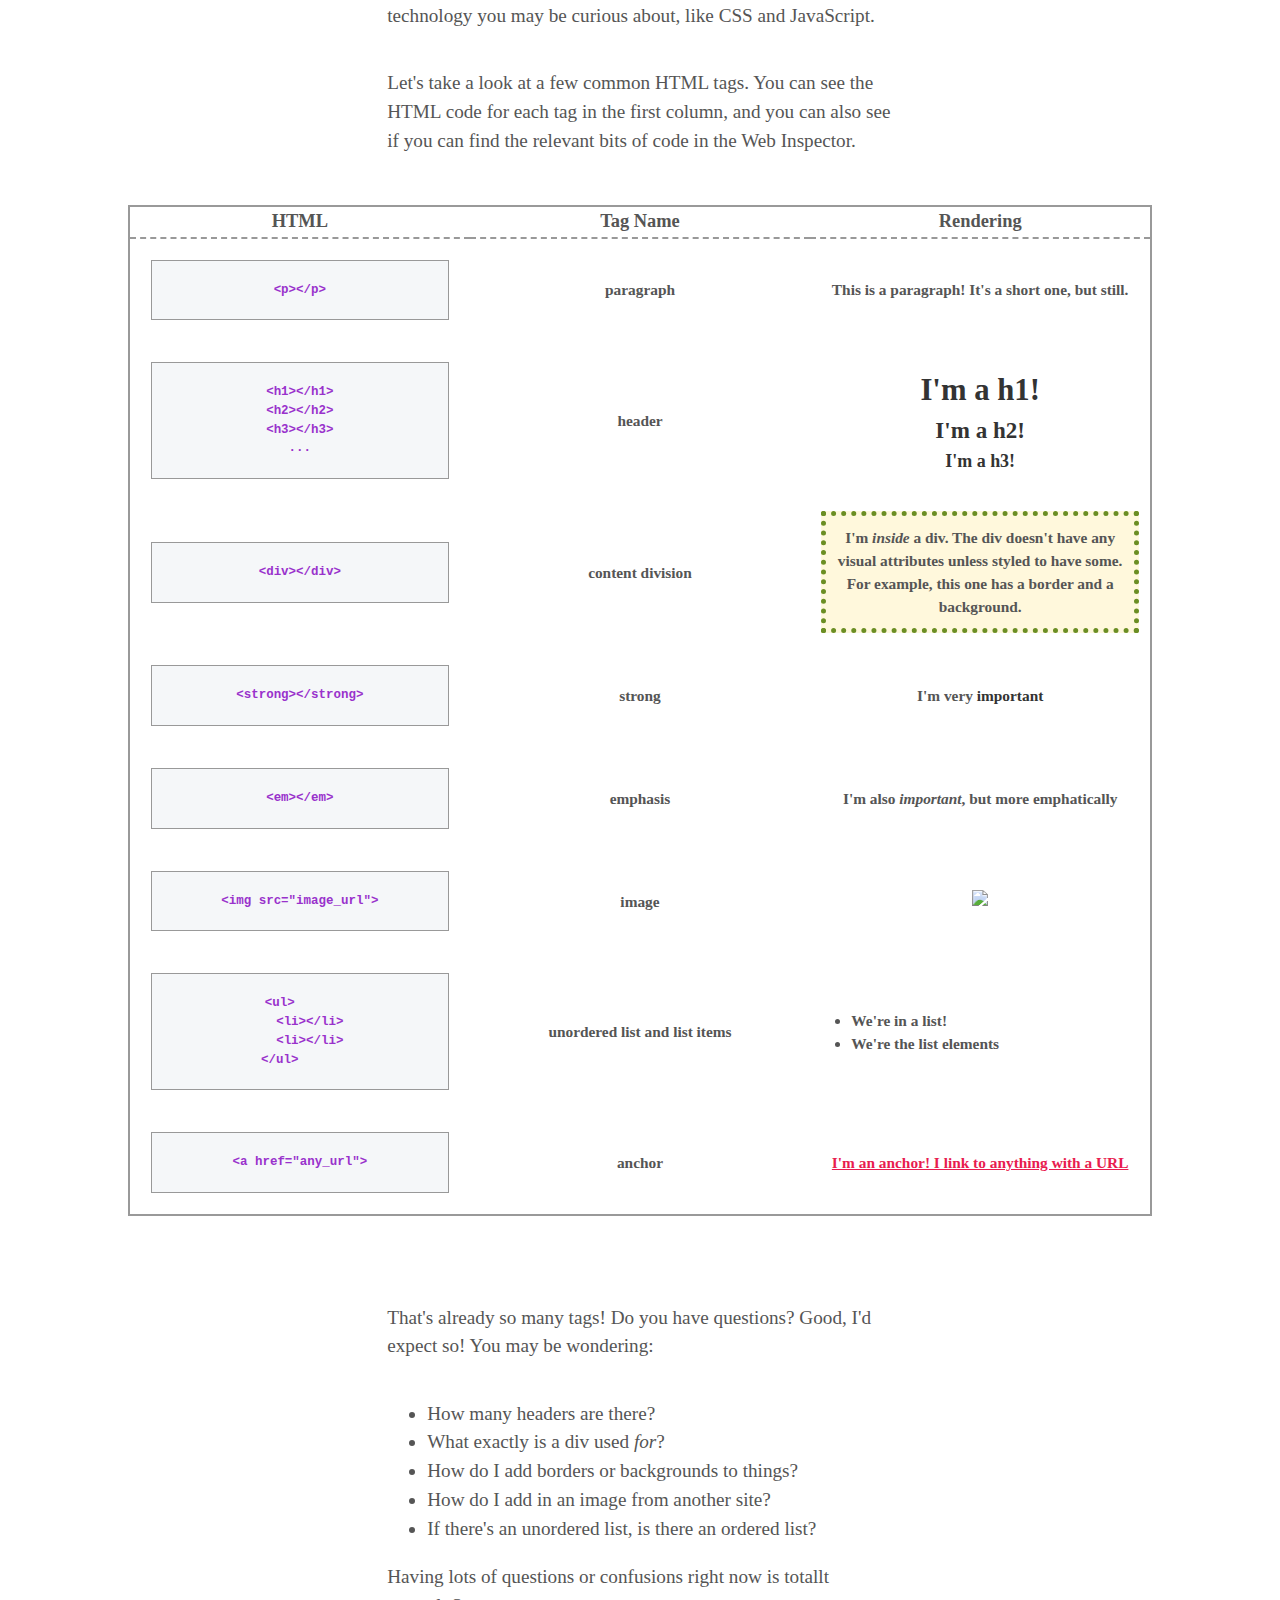
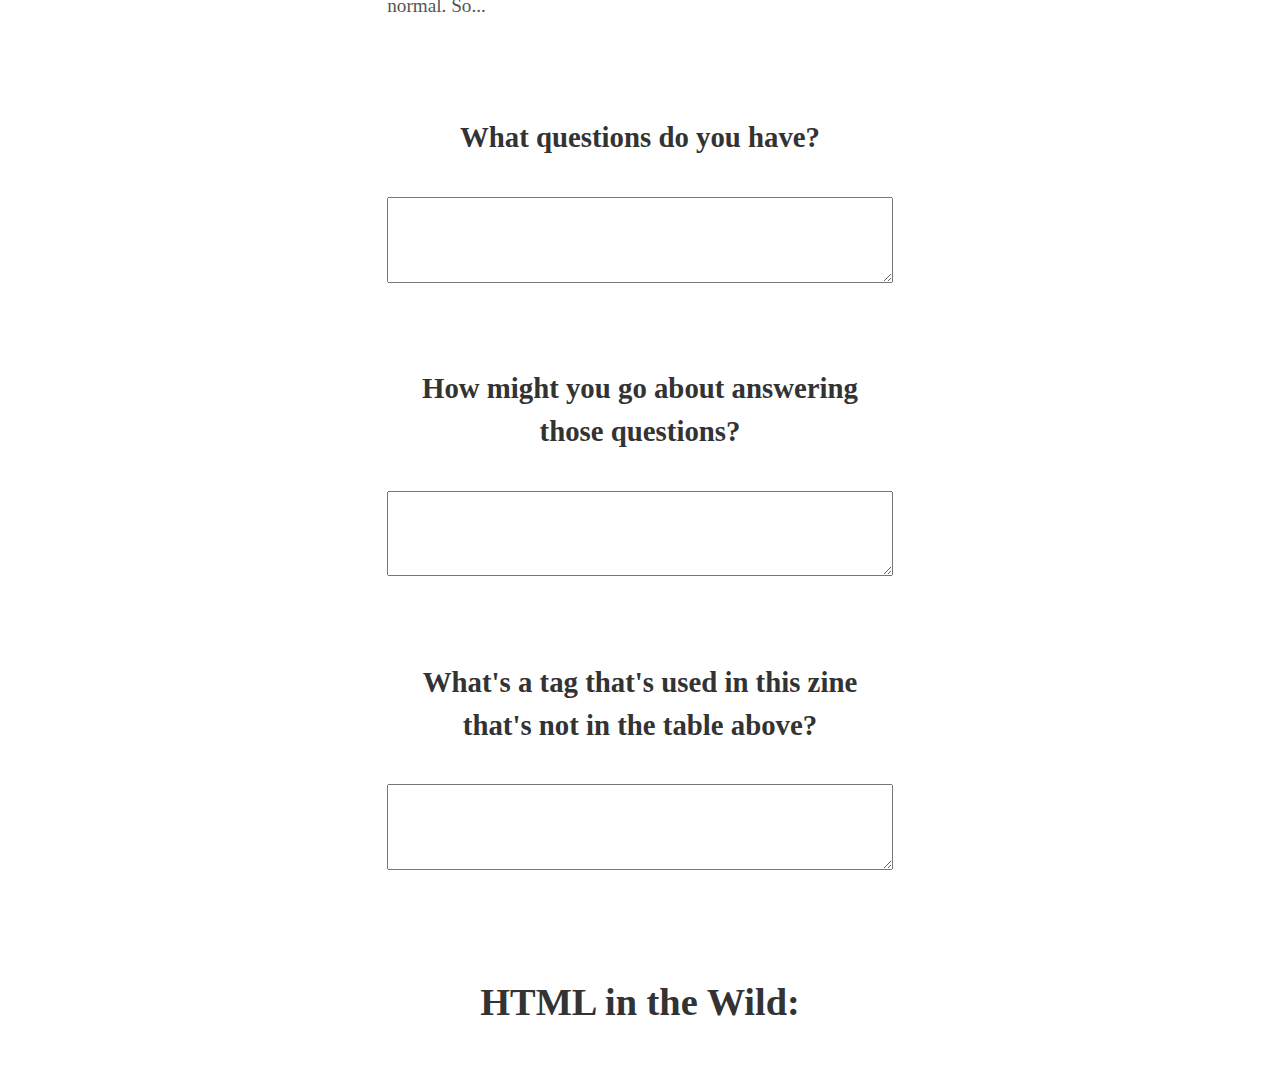
==== commit 645b9548: "ReadMe documentation" ====
--- a/hackThisZine.html
+++ b/hackThisZine.html
@@ -162,7 +162,7 @@
       be bolded, italicized, be in a different font, be a section header, and so on.
       <img src="https://i.ibb.co/NWsTJsX/manuscript.png" />
     </p>
-    <h2>Exploring HTML Tags</h2>
+    <h1>Exploring HTML Tags</h1>
     <p>Earlier, we looked at some of the HTML code that makes this zine. Some of it was easy to recognize as the content of the zine. 
       Other parts were less familiar, they looked like this:
     </p>
@@ -188,7 +188,8 @@
       <!-- something about next steps here? -->
     </p>
     <p>
-      Let's take a look at a few common HTML tags
+      Let's take a look at a few common HTML tags. You can see the HTML code for each tag in the first column, and you can also see if you can 
+      find the relevant bits of code in the Web Inspector.
       <table>
         <thead>
           <tr>
@@ -308,8 +309,25 @@
             <th><a href="https://twitter.com/tfivefifty" target="_blank">I'm an anchor! I link to anything with a URL</a></th>
           </tr>
         </tbody>
-      </table>
-        
-    </p>
+      </table>  
+    </p>
+    <p>
+      That's already so many tags! Do you have questions? Good, I'd expect so! You may be wondering:
+      <ul>
+        <li>How many headers are there?</li>
+        <li>What exactly is a div used <em>for</em>?</li>
+        <li>How do I add borders or backgrounds to things?</li>
+        <li>How do I add in an image from another site?</li>
+        <li>If there's an unordered list, is there an ordered list?</li>
+      </ul>
+      Having lots of questions or confusions right now is totallt normal. So...
+    </p>
+    <h2>What questions do you have?</h2>
+    <textarea></textarea>
+    <h2>How might you go about answering those questions?</h2>
+    <textarea></textarea>
+    <h2>What's a tag that's used in this zine that's not in the table above?</h2>
+    <textarea></textarea>
+    <h1>HTML in the Wild:</h1>
   </body>
 </html>
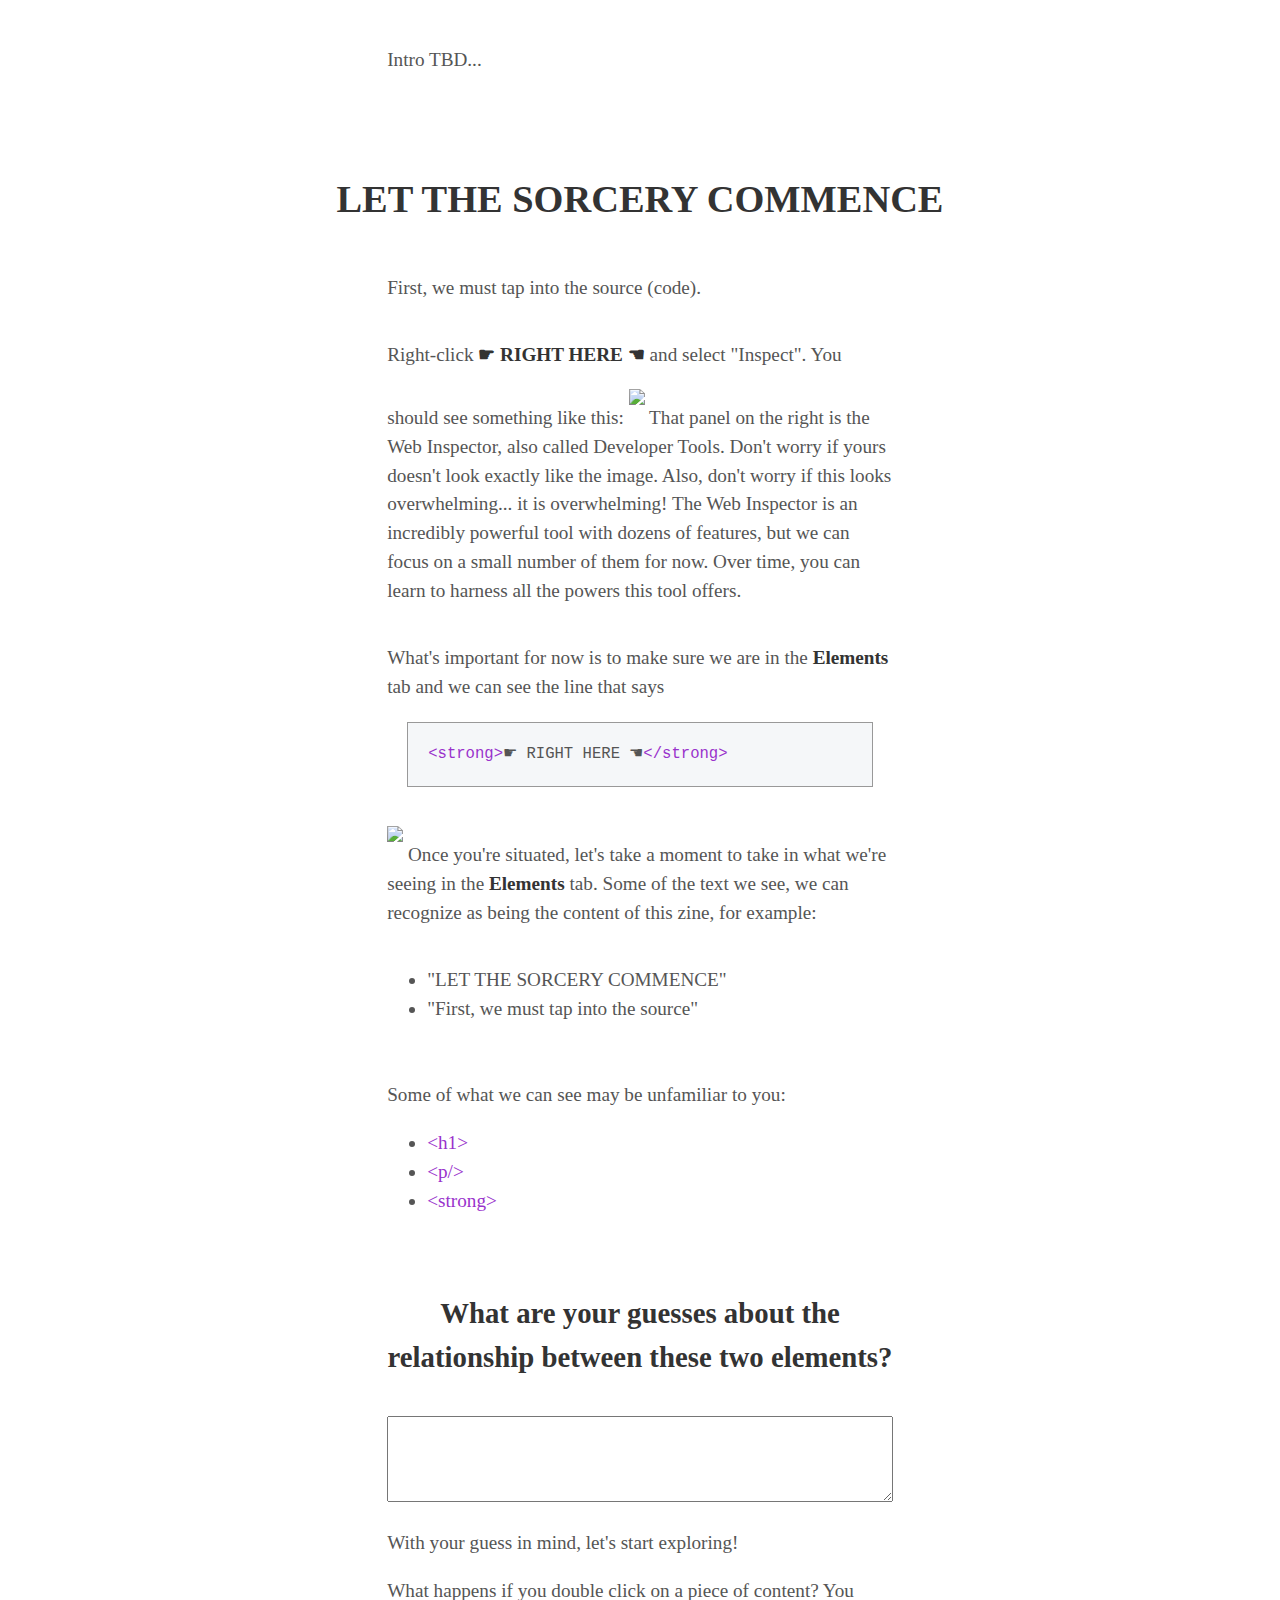
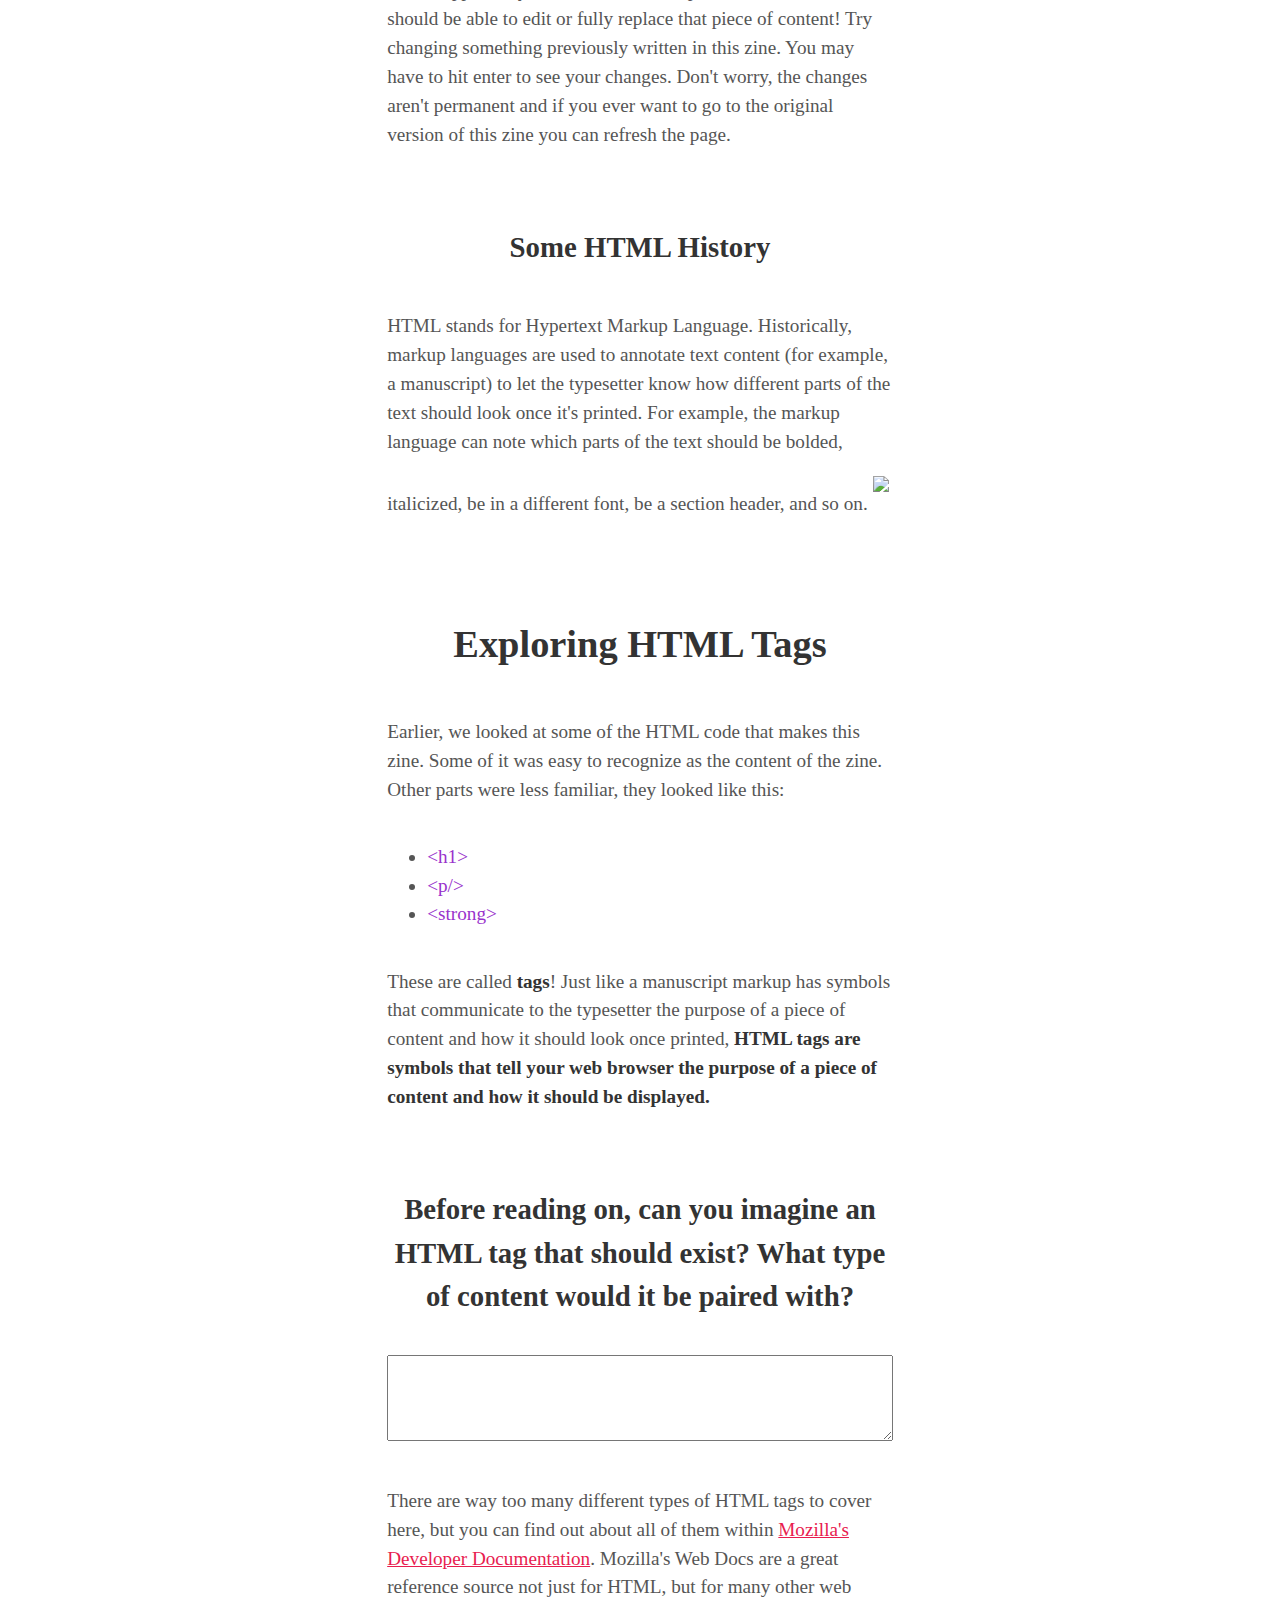
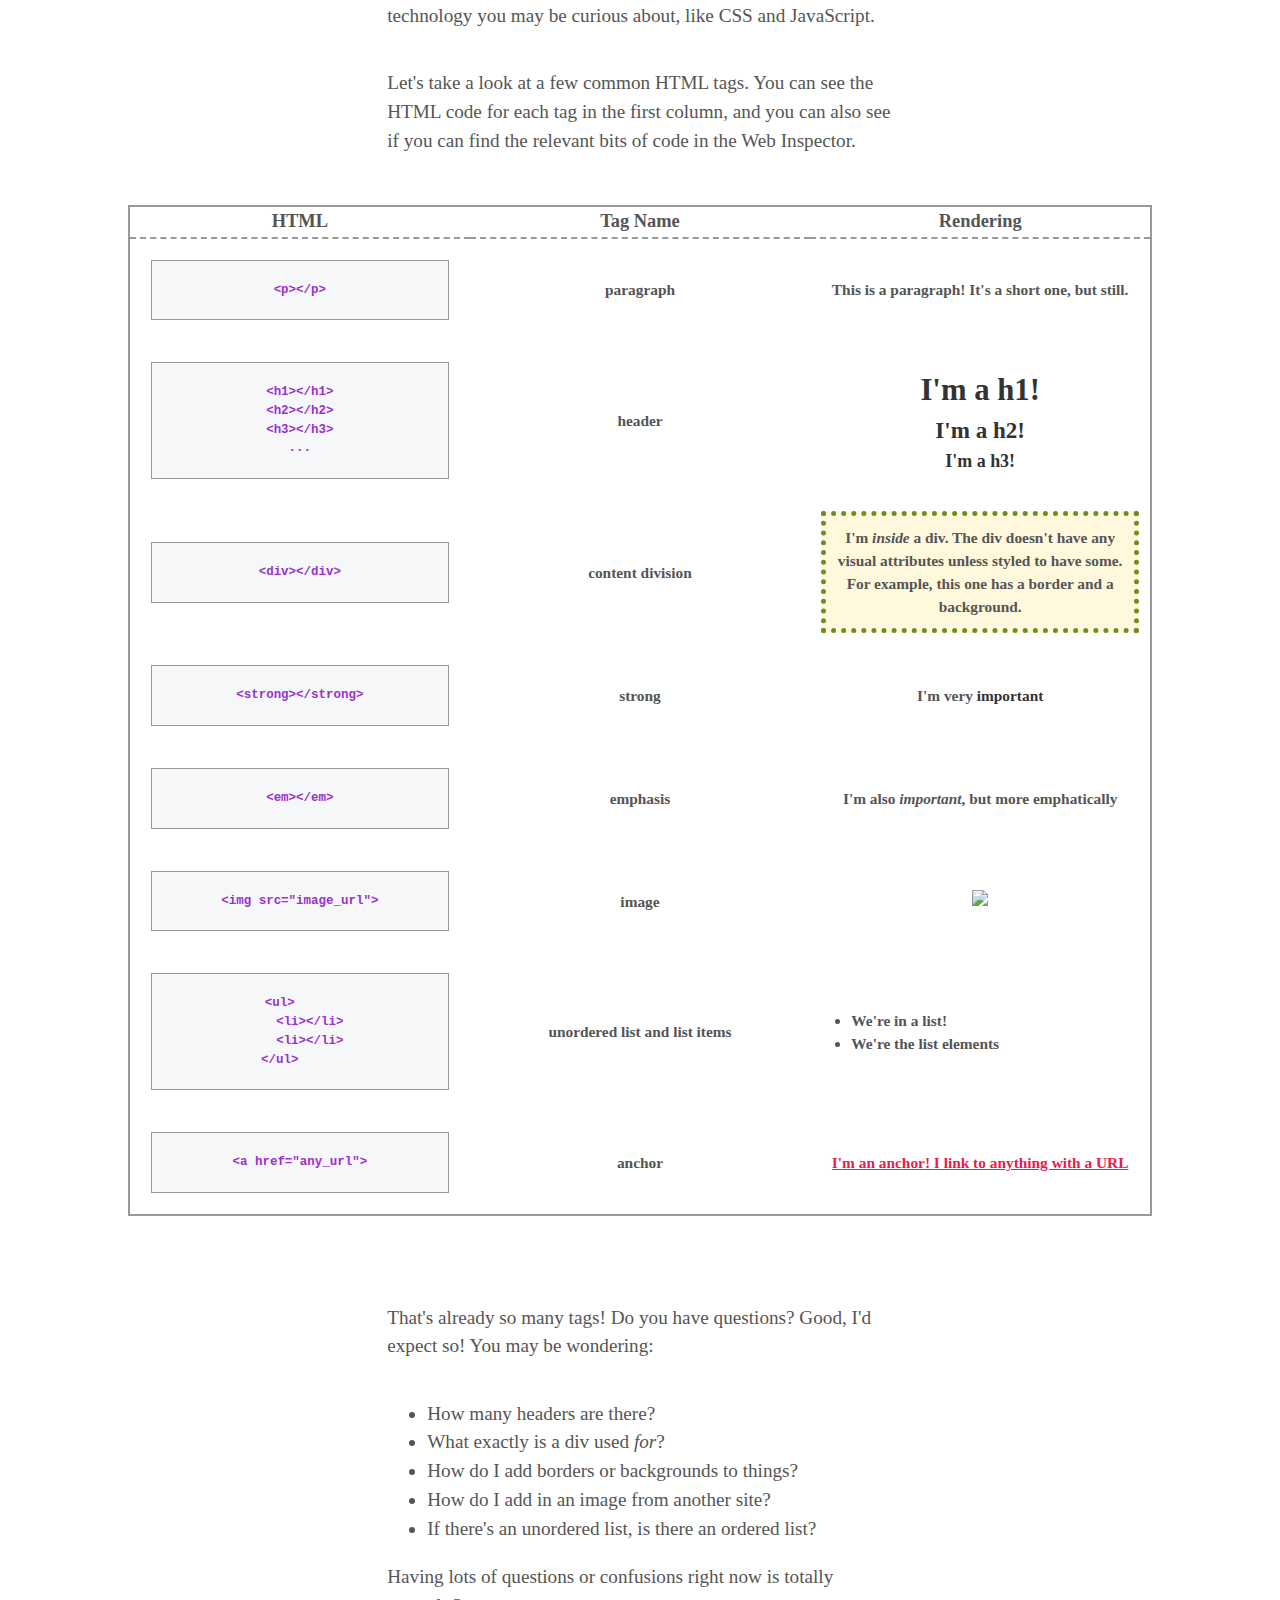
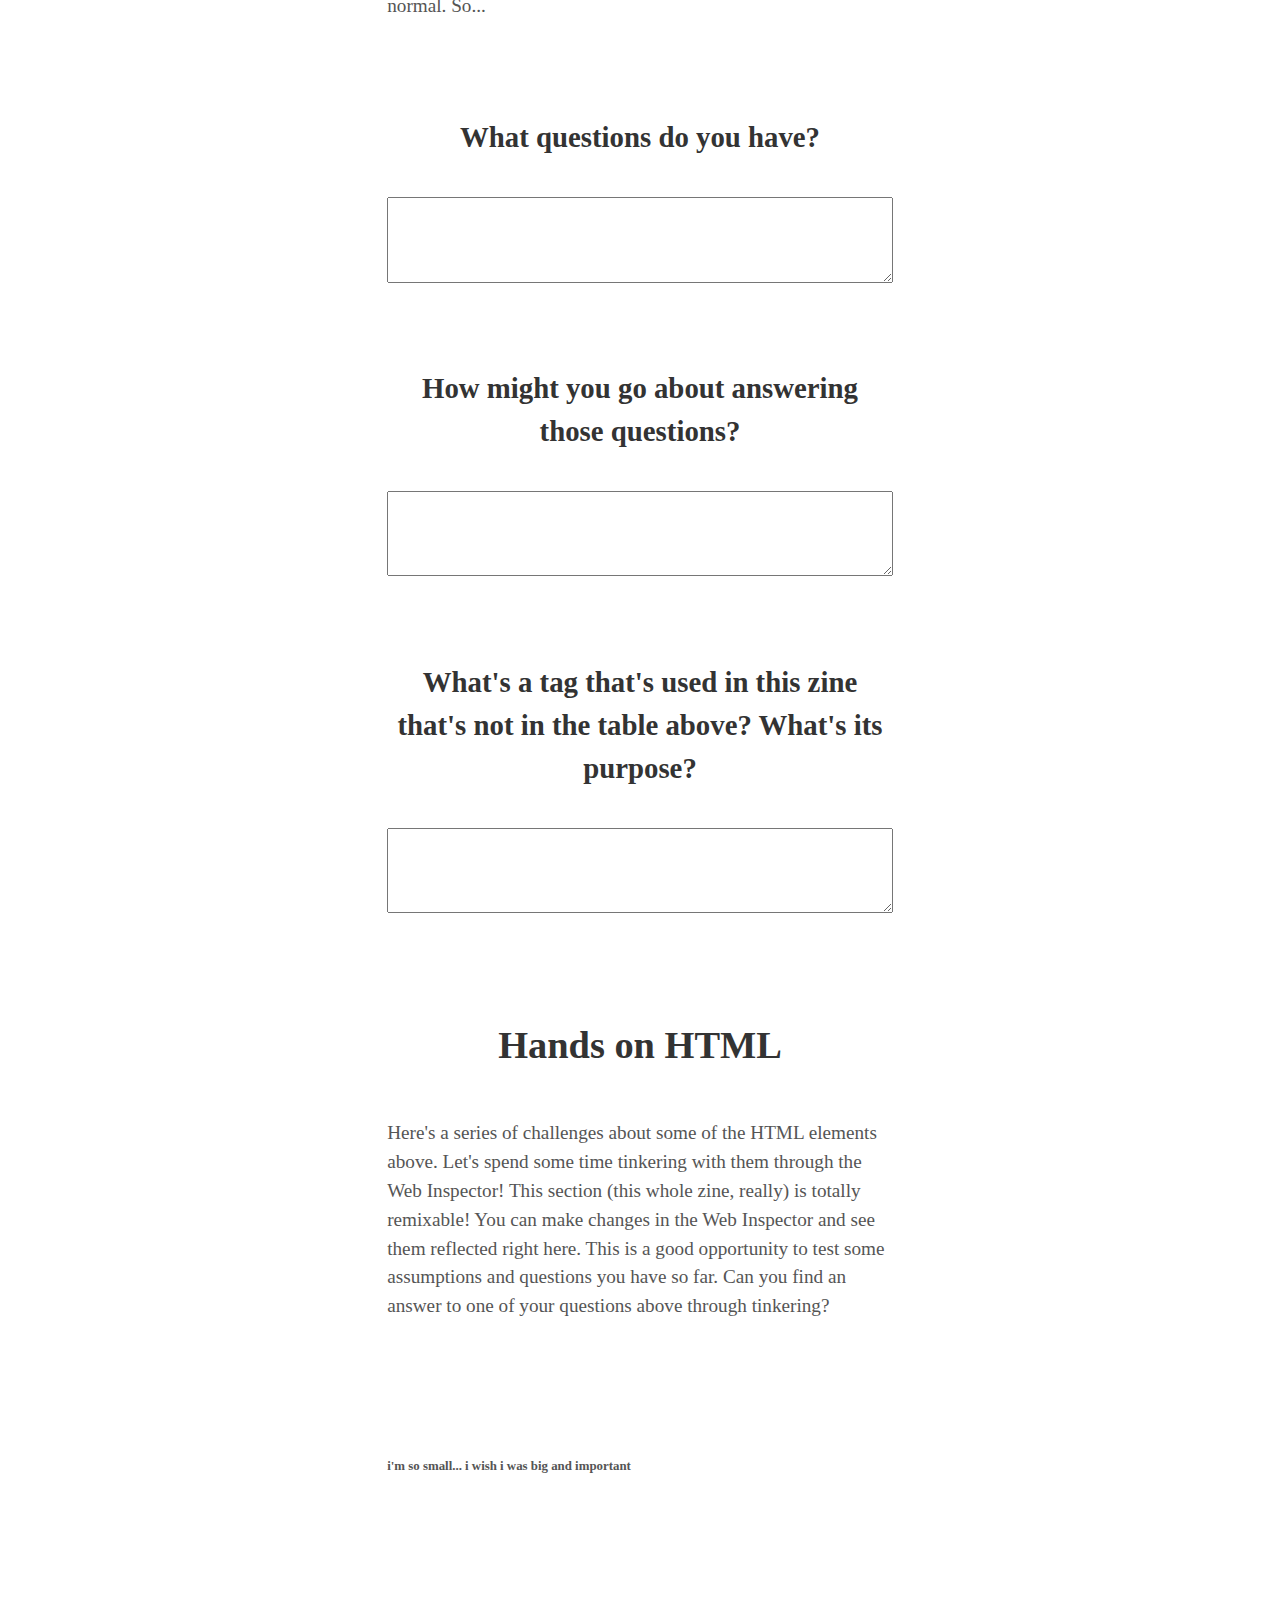
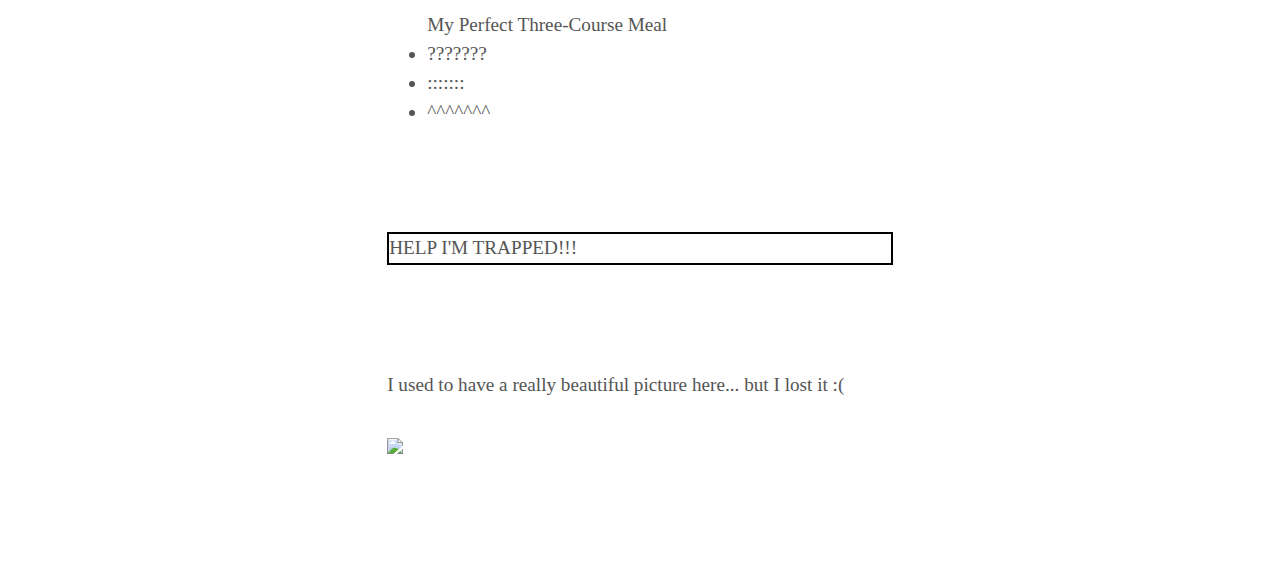
==== commit 1b657c8c: "Hands on HTML section" ====
--- a/hackThisZine.html
+++ b/hackThisZine.html
@@ -76,7 +76,7 @@
         -webkit-font-smoothing: antialiased;
       }
 
-      table {
+      .tagsTable {
         width: 80vw;
         align-self: center;
         table-layout: fixed;
@@ -178,7 +178,7 @@
       piece of content and how it should look once printed, <strong>HTML tags are symbols that tell your web browser the purpose of a 
       piece of content and how it should be displayed.</strong>
     </p>
-    <h2>What do you imagine might be a useful HTML tag? What type of content would it be paired with?</h2>
+    <h2>Before reading on, can you imagine an HTML tag that should exist? What type of content would it be paired with?</h2>
     <textarea></textarea>
     <p>
       There are way too many different types of HTML tags to cover here, but you can find out about all of them within 
@@ -190,7 +190,7 @@
     <p>
       Let's take a look at a few common HTML tags. You can see the HTML code for each tag in the first column, and you can also see if you can 
       find the relevant bits of code in the Web Inspector.
-      <table>
+      <table class="tagsTable">
         <thead>
           <tr>
             <th>HTML</th>
@@ -320,14 +320,48 @@
         <li>How do I add in an image from another site?</li>
         <li>If there's an unordered list, is there an ordered list?</li>
       </ul>
-      Having lots of questions or confusions right now is totallt normal. So...
+      Having lots of questions or confusions right now is totally normal. So...
     </p>
     <h2>What questions do you have?</h2>
     <textarea></textarea>
     <h2>How might you go about answering those questions?</h2>
     <textarea></textarea>
-    <h2>What's a tag that's used in this zine that's not in the table above?</h2>
+    <h2>What's a tag that's used in this zine that's not in the table above? What's its purpose?</h2>
     <textarea></textarea>
-    <h1>HTML in the Wild:</h1>
+    <h1>Hands on HTML</h1>
+    <p>
+      Here's a series of challenges about some of the HTML elements above. Let's spend some time 
+      tinkering with them through the Web Inspector! This section (this whole zine, really) is totally remixable!
+      You can make changes in the Web Inspector and see them reflected right here. This is a good opportunity to 
+      test some assumptions and questions you have so far. Can you find an answer to one of your questions above 
+      through tinkering?
+    </p>
+    <br />
+    <br />
+    <br />
+    <h6>i'm so small... i wish i was big and important</h6>
+    <br />
+    <br />
+    <br />
+    <ul>
+      My Perfect Three-Course Meal
+      <li>???????</li>
+      <li>:::::::</li>
+      <li>^^^^^^^</li>
+    </ul>
+    <br />
+    <br />
+    <br />
+      <div style="border: 2px solid black">
+        HELP I'M TRAPPED!!!
+      </div>
+    <br />
+    <br />
+    <br />
+    <p>I used to have a really beautiful picture here... but I lost it :(</p>
+    <img style="width: 20%" src="https://www.thewindowsclub.com/wp-content/uploads/2018/06/Broken-image-icon-in-Chrome.gif" />
+    <br />
+    <br />
+    <br />
   </body>
 </html>
